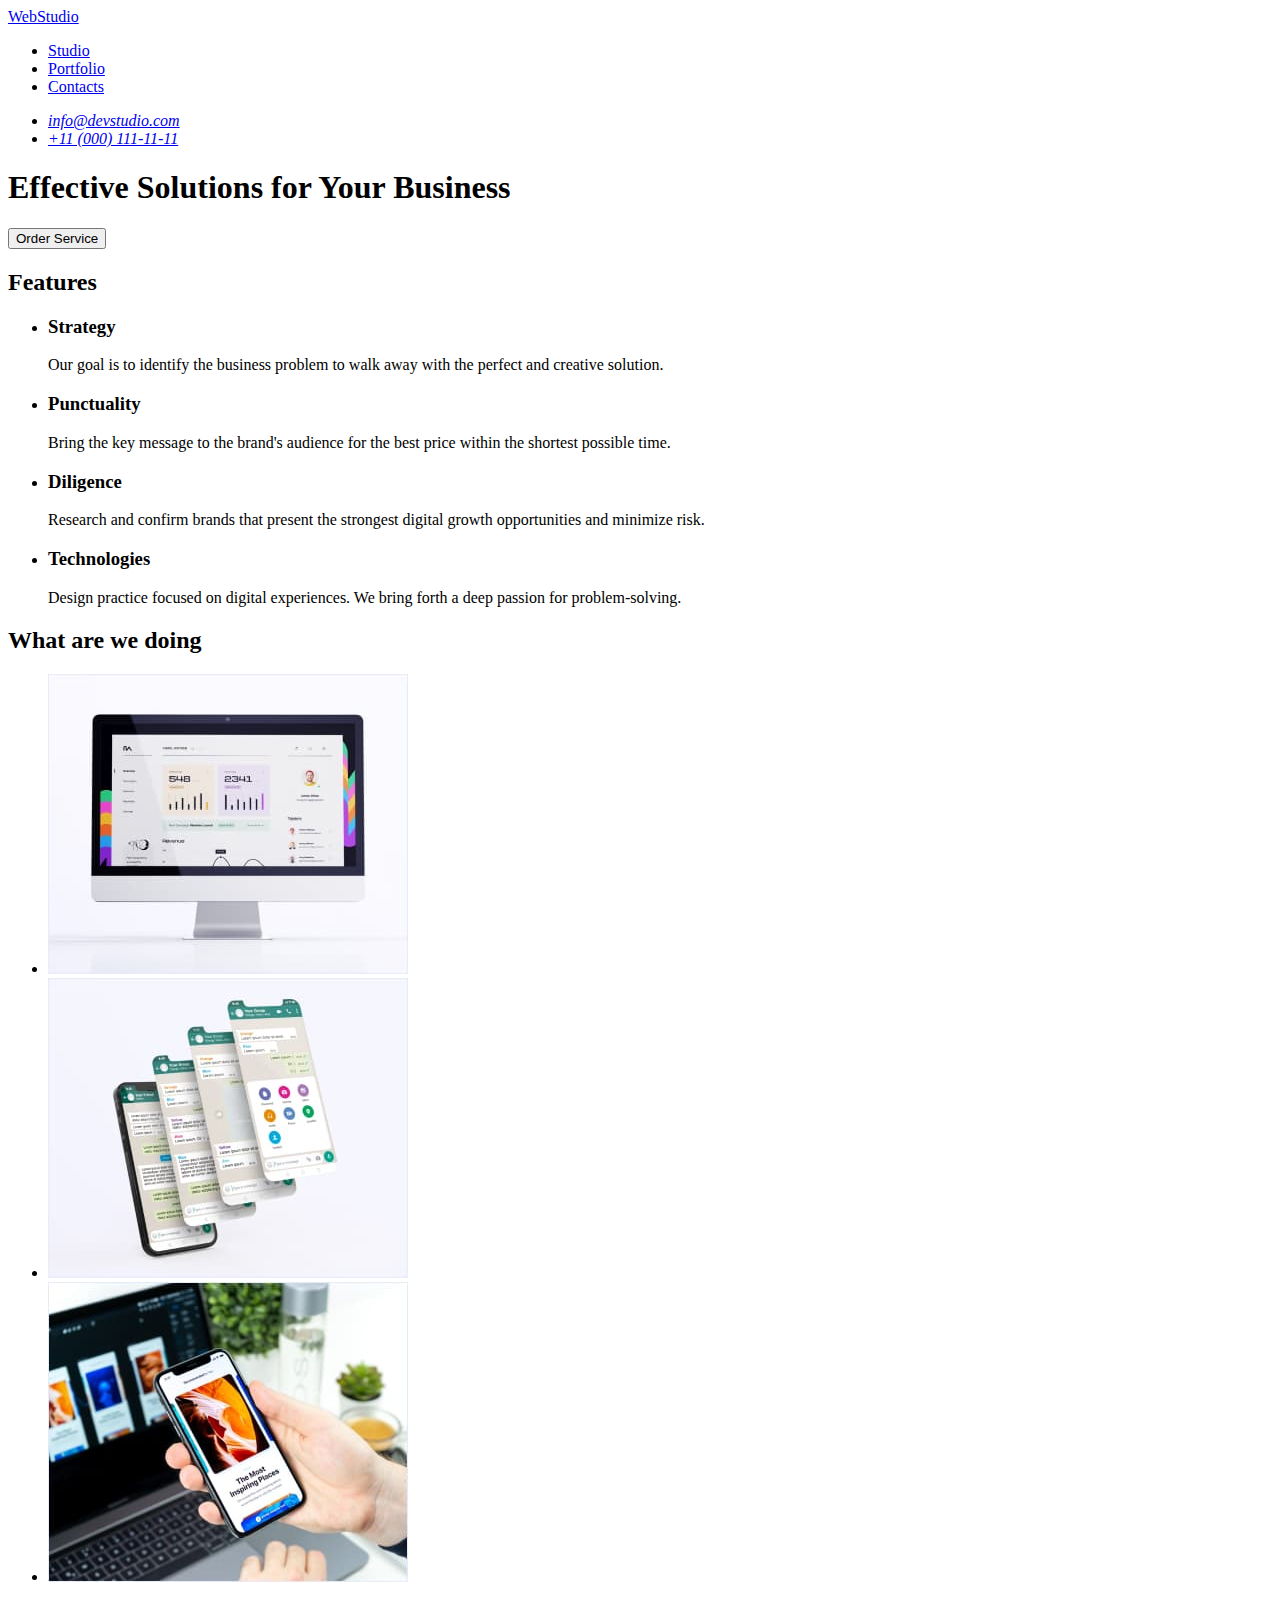
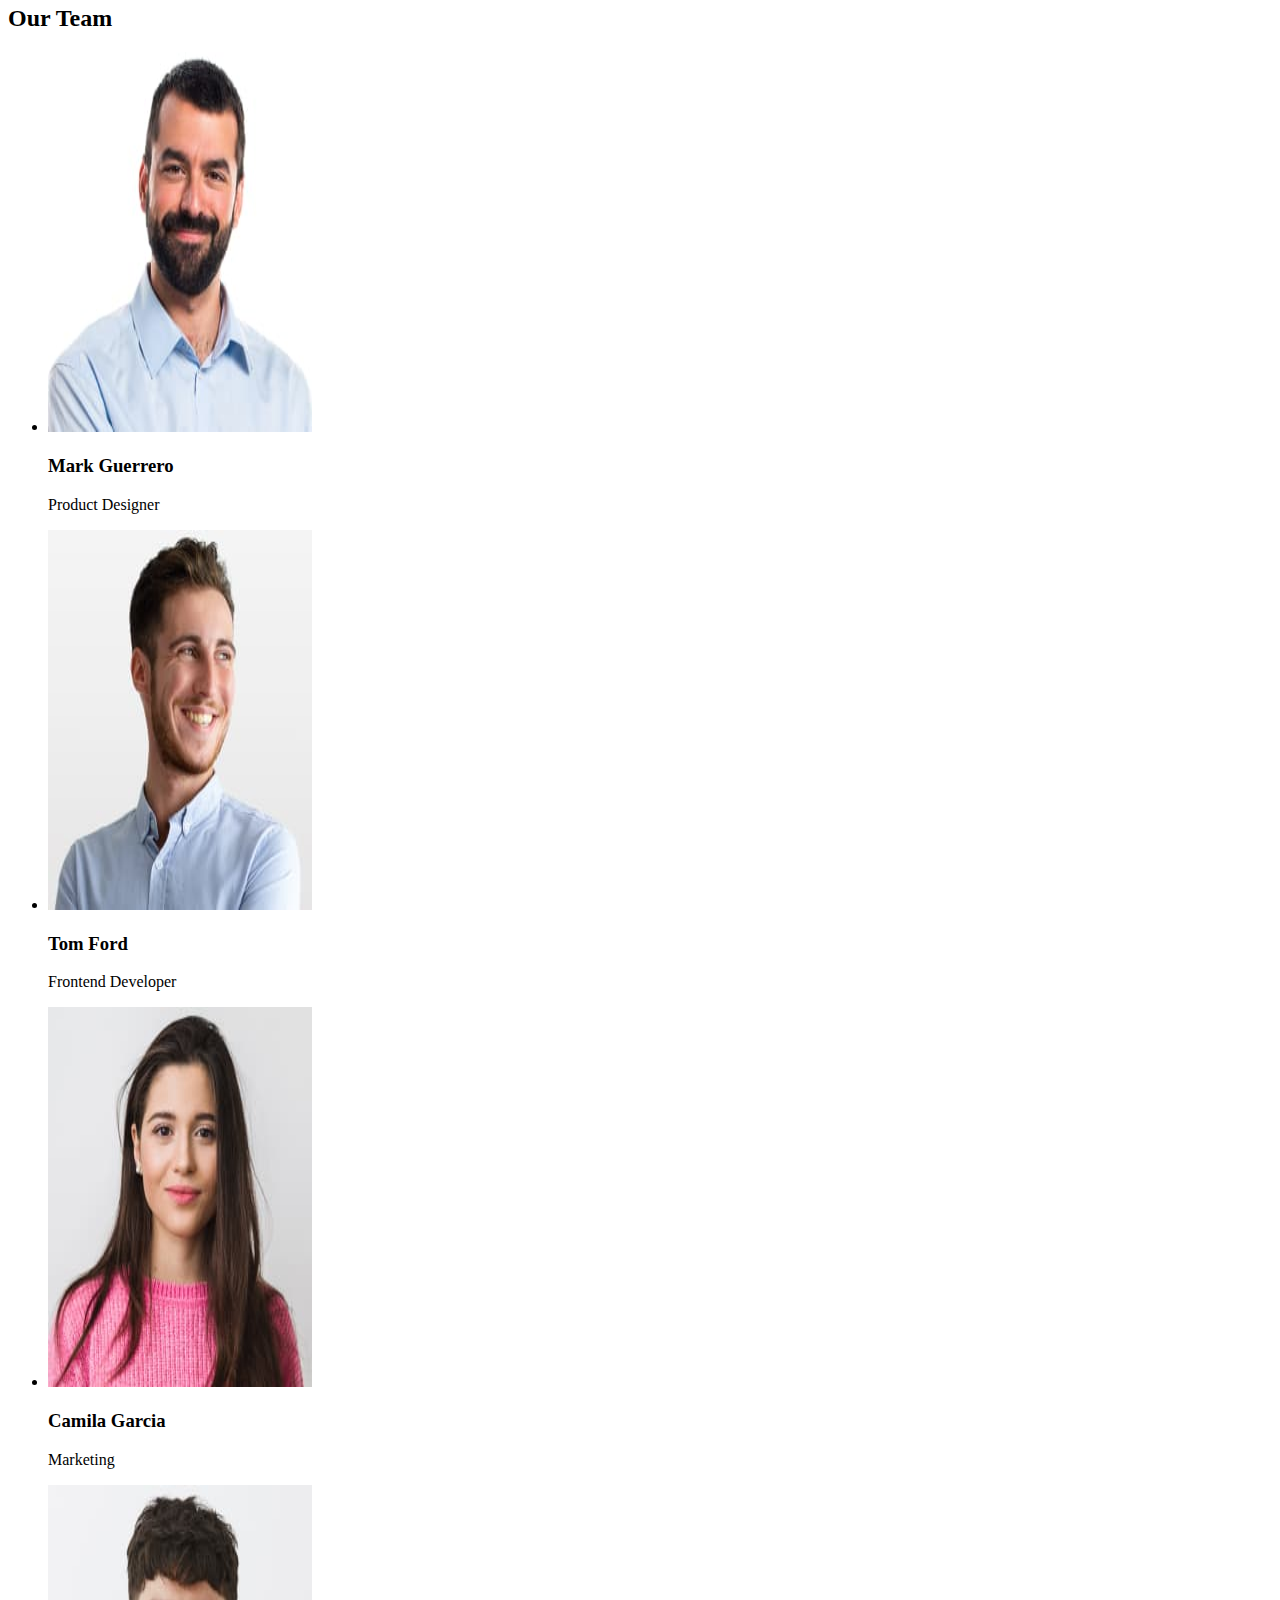
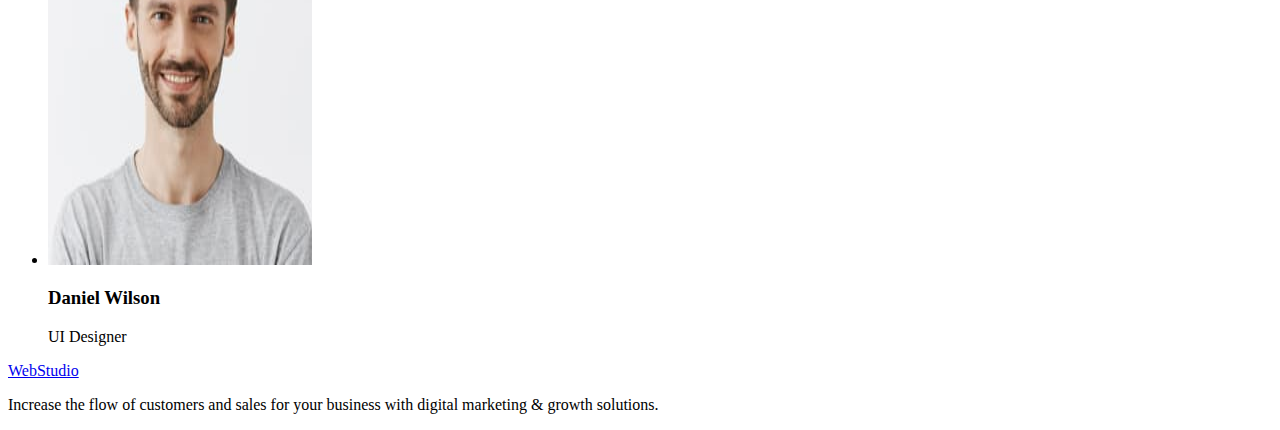
==== index.html @ ab535a7f "Initial commit" ====
<!DOCTYPE html>
<html lang="en">
  <head>
    <meta charset="UTF-8" />
    <meta http-equiv="X-UA-Compatible" content="IE=edge" />
    <meta name="viewport" content="width=, initial-scale=1.0" />
    <title>WebStudio</title>
    <link rel="stylesheet" href="./css/styles.css" />
  </head>
  <body>
    
    <header>
      <nav>
<a href="./index.html">WebStudio</a>
        <ul>
          <li>
            <a href="studio">Studio</a>
          </li>
          <li>
            <a href="portfolio">Portfolio</a>
          </li>
          <li>
            <a href="contacts">Contacts</a>
          </li>
        </ul>
      </nav>
   <address>
    <ul>
      <li><a href="mailto:info@devstudio.com">info@devstudio.com</a></li>
      <li><a href="tel:+110001111111">+11 (000) 111-11-11</a></li>
    </ul>
   </address>
    </header>

    <main>
      <section>
        <h1>Effective Solutions
          for Your Business
        </h1>
  
        <button type="button">Order Service</button>
      </section>
   

      <section>
        <h2>Features</h2>
        <ul>
          <li>
            <h3>Strategy</h3>
           <p>
            Our goal is to identify the business 
            problem to walk away with the 
           perfect and creative solution.
           </p>
          </li>
          <li>
            <h3>Punctuality</h3>
            <p>Bring the key message to the 
              brand's audience for the best price 
             within the shortest possible time.</p>
            
          </li>
          <li> 
            <h3>Diligence</h3>
            <p>Research and confirm brands that
              present the strongest digital growth 
             opportunities and minimize risk.</p>
          
          </li>

         <li>
          <h3>Technologies</h3>
          <p>Design practice focused on digital  experiences. We bring forth a deep 
            passion for problem-solving.</p>
        </li>
        </ul>
      </section>

      <section>
        <h2>What are we doing</h2>
        <ul>
         <li> <img src="./images/about-us/img1.jpg" alt="computer" 
          width="360" 
          height="300" 
          /> 
        </li>
          <li><img src="./images/about-us/img2.jpg" alt="phones" width="360"  
            height="300"
             /> 
          </li>
          <li><img src="./images/about-us/img3.jpg" alt="computer phones" 
            width="360"
            height="300"  />
          </li>
        </ul>
      </section>

      <section>
        <h2>Our Team</h2>
        <ul>
          <li>
            <img src="./images/img-team/team-card1.jpg" alt="Mark Guerrero" 
           width="264"
           height="380" />
           <h3>Mark Guerrero</h3>
           <p>Product Designer</p>
          </li>
          <li>
            <img src="./images/img-team/team-card2.jpg" alt="Tom Ford"
            width="264"
            height="380" />
            <h3>Tom Ford</h3>
            <p>Frontend Developer</p>
          </li>
          <li>
            <img src="./images/img-team/team-card3.jpg" alt="Camila Garcia"
            width="264"
            height="380" />
            <h3>Camila Garcia</h3>
            <p>Marketing</p>
          </li>
          <li>
            <img src="./images/img-team/team-card4.jpg" alt="Daniel Wilson"
            width="264"
            height="380" />
            <h3>Daniel Wilson</h3>
            <p>UI Designer</p>
          </li>
        </ul>
      </section>
    </main>

    <footer>
      <a href="./index.html">WebStudio</a>
      <p>
        Increase the flow of customers and sales for your business with digital
        marketing & growth solutions.
      </p>
    </footer>
  </body>
</html>
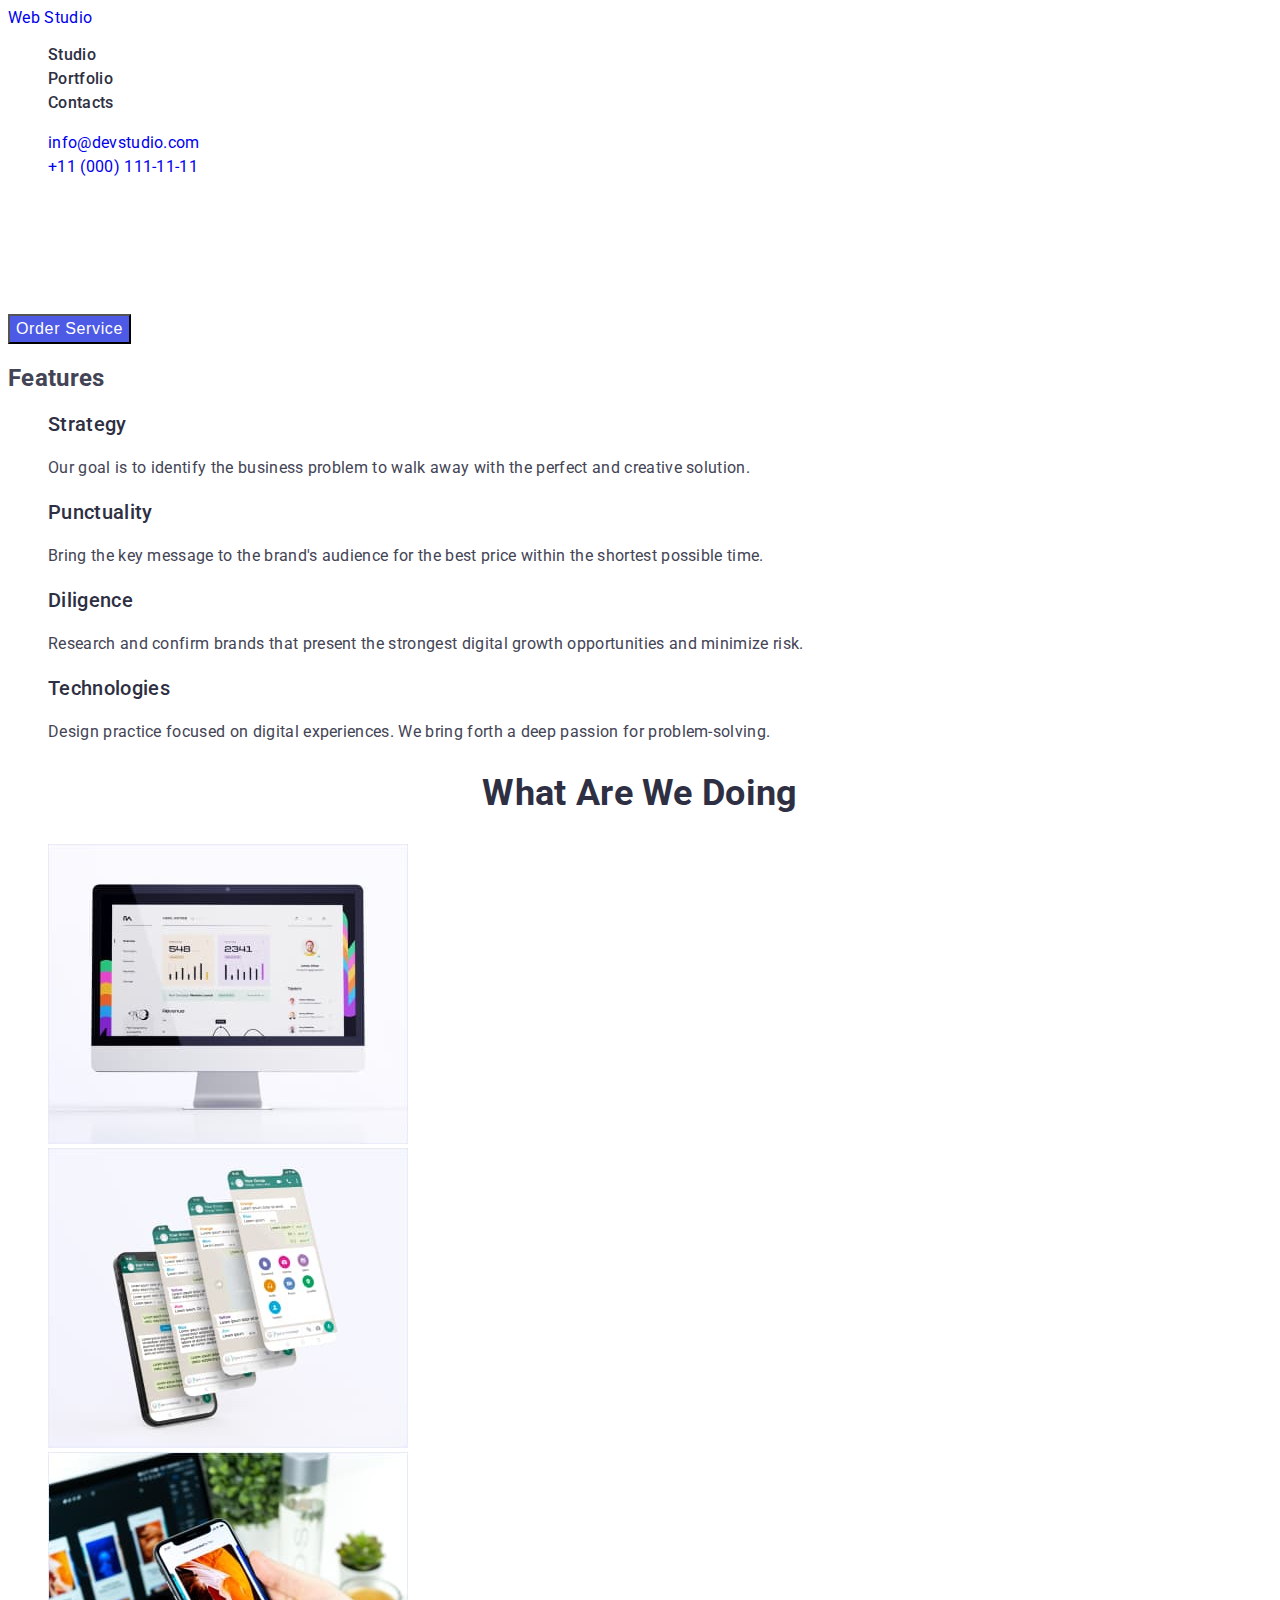
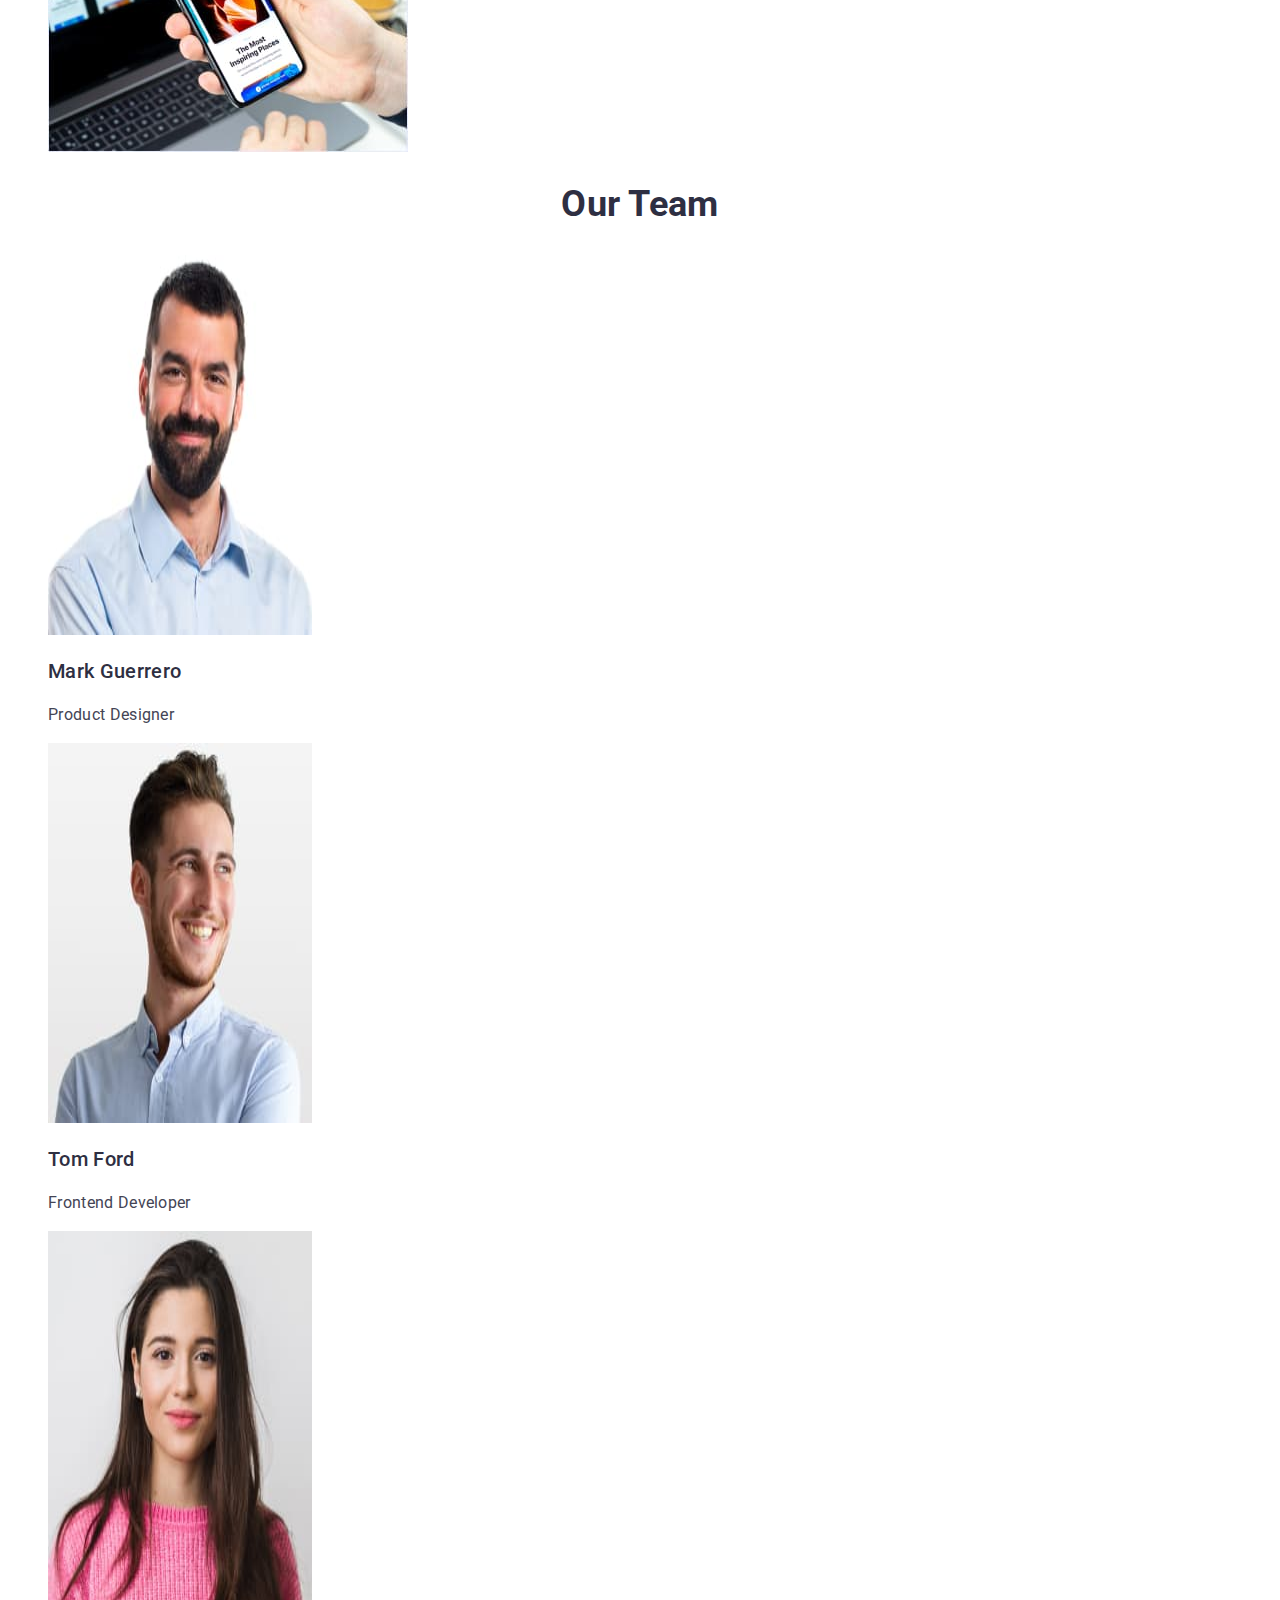
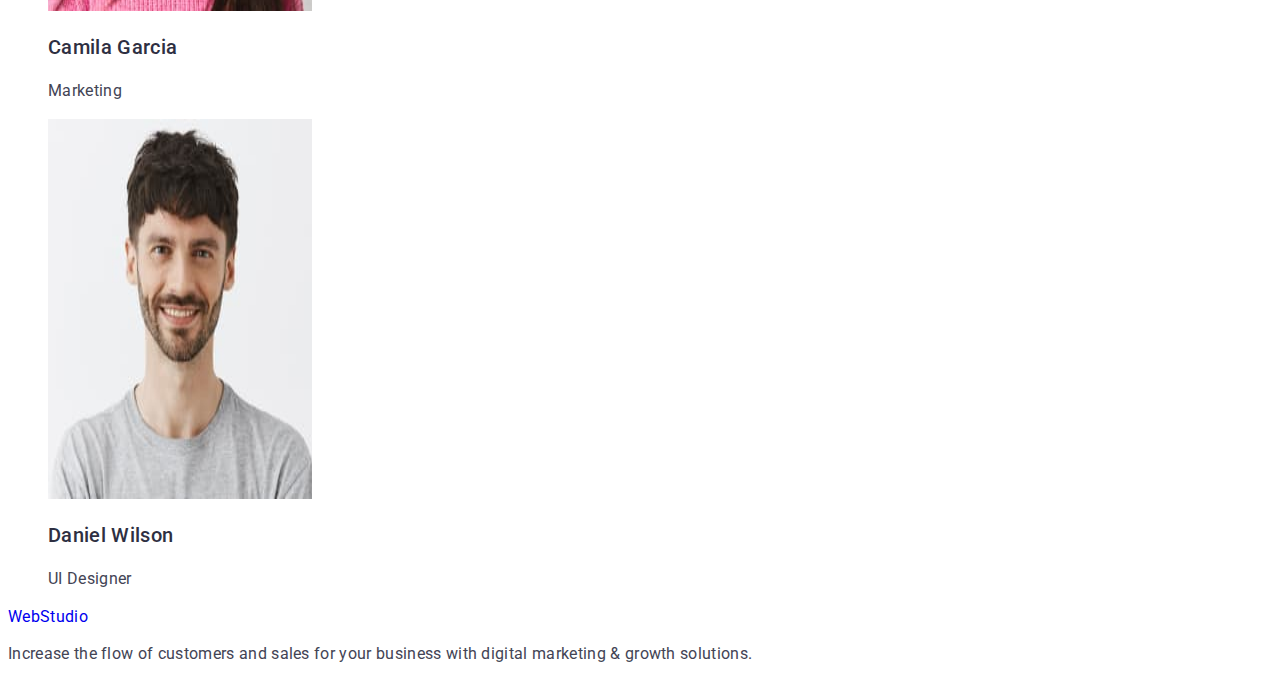
==== commit b13a97a6: "add styles in  page website" ====
--- a/index.html
+++ b/index.html
@@ -5,138 +5,174 @@
     <meta http-equiv="X-UA-Compatible" content="IE=edge" />
     <meta name="viewport" content="width=, initial-scale=1.0" />
     <title>WebStudio</title>
+    <link rel="preconnect" href="https://fonts.googleapis.com" />
+    <link rel="preconnect" href="https://fonts.gstatic.com" crossorigin />
+    <link
+      href="https://fonts.googleapis.com/css2?family=Raleway:wght@800&family=Roboto:wght@400;500;700;900&display=swap"
+      rel="stylesheet"
+    />
+
     <link rel="stylesheet" href="./css/styles.css" />
   </head>
   <body>
-    
-    <header>
-      <nav>
-<a href="./index.html">WebStudio</a>
-        <ul>
-          <li>
-            <a href="studio">Studio</a>
+    <!-- HEADER -->
+    <header class="header">
+      <nav class="navigation">
+        <a class="logo link" href="./index.html">Web <span>Studio</span></a>
+        <ul class="menu list">
+          <li class="menu-item">
+            <a class="menu-link link" href="./studio.html">Studio</a>
           </li>
-          <li>
-            <a href="portfolio">Portfolio</a>
+          <li class="menu-item">
+            <a class="menu-link link" href="./portfolio.html">Portfolio</a>
           </li>
-          <li>
-            <a href="contacts">Contacts</a>
+          <li class="menu-item">
+            <a class="menu-link link" href="contacts">Contacts</a>
           </li>
         </ul>
       </nav>
-   <address>
-    <ul>
-      <li><a href="mailto:info@devstudio.com">info@devstudio.com</a></li>
-      <li><a href="tel:+110001111111">+11 (000) 111-11-11</a></li>
-    </ul>
-   </address>
+      <address>
+        <ul class="address list">
+          <li class="address-item">
+            <a class="mail link" href="mailto:info@devstudio.com"
+              >info@devstudio.com</a
+            >
+          </li>
+          <li class="address-item">
+            <a class="phone-number link" href="tel:+110001111111"
+              >+11 (000) 111-11-11</a
+            >
+          </li>
+        </ul>
+      </address>
     </header>
 
     <main>
-      <section>
-        <h1>Effective Solutions
-          for Your Business
-        </h1>
-  
-        <button type="button">Order Service</button>
+      <!-- HERO -->
+      <section class="hero">
+        <h1 class="main-title">Effective Solutions for Your Business</h1>
+
+        <button class="modal-btn" type="button">Order Service</button>
       </section>
-   
-
+      <!-- FEATURES -->
       <section>
         <h2>Features</h2>
-        <ul>
+        <ul class="list">
           <li>
-            <h3>Strategy</h3>
-           <p>
-            Our goal is to identify the business 
-            problem to walk away with the 
-           perfect and creative solution.
-           </p>
+            <h3 class="title-section">Strategy</h3>
+            <p class="text-section">
+              Our goal is to identify the business problem to walk away with the
+              perfect and creative solution.
+            </p>
           </li>
           <li>
-            <h3>Punctuality</h3>
-            <p>Bring the key message to the 
-              brand's audience for the best price 
-             within the shortest possible time.</p>
-            
+            <h3 class="title-section">Punctuality</h3>
+            <p class="text-section">
+              Bring the key message to the brand's audience for the best price
+              within the shortest possible time.
+            </p>
           </li>
-          <li> 
-            <h3>Diligence</h3>
-            <p>Research and confirm brands that
-              present the strongest digital growth 
-             opportunities and minimize risk.</p>
-          
+          <li>
+            <h3 class="title-section">Diligence</h3>
+            <p class="text-section">
+              Research and confirm brands that present the strongest digital
+              growth opportunities and minimize risk.
+            </p>
           </li>
 
-         <li>
-          <h3>Technologies</h3>
-          <p>Design practice focused on digital  experiences. We bring forth a deep 
-            passion for problem-solving.</p>
-        </li>
-        </ul>
-      </section>
-
-      <section>
-        <h2>What are we doing</h2>
-        <ul>
-         <li> <img src="./images/about-us/img1.jpg" alt="computer" 
-          width="360" 
-          height="300" 
-          /> 
-        </li>
-          <li><img src="./images/about-us/img2.jpg" alt="phones" width="360"  
-            height="300"
-             /> 
-          </li>
-          <li><img src="./images/about-us/img3.jpg" alt="computer phones" 
-            width="360"
-            height="300"  />
+          <li>
+            <h3 class="title-section">Technologies</h3>
+            <p class="text-section">
+              Design practice focused on digital experiences. We bring forth a
+              deep passion for problem-solving.
+            </p>
           </li>
         </ul>
       </section>
-
+      <!-- WHAT ARE WE DOING -->
       <section>
-        <h2>Our Team</h2>
-        <ul>
+        <h2 class="secondary-title">What are we doing</h2>
+        <ul class="list">
           <li>
-            <img src="./images/img-team/team-card1.jpg" alt="Mark Guerrero" 
-           width="264"
-           height="380" />
-           <h3>Mark Guerrero</h3>
-           <p>Product Designer</p>
+            <img
+              src="./images/about-us/img1.jpg"
+              alt="computer"
+              width="360"
+              height="300"
+            />
           </li>
           <li>
-            <img src="./images/img-team/team-card2.jpg" alt="Tom Ford"
-            width="264"
-            height="380" />
-            <h3>Tom Ford</h3>
-            <p>Frontend Developer</p>
+            <img
+              src="./images/about-us/img2.jpg"
+              alt="phones"
+              width="360"
+              height="300"
+            />
           </li>
           <li>
-            <img src="./images/img-team/team-card3.jpg" alt="Camila Garcia"
-            width="264"
-            height="380" />
-            <h3>Camila Garcia</h3>
-            <p>Marketing</p>
+            <img
+              src="./images/about-us/img3.jpg"
+              alt="computer phones"
+              width="360"
+              height="300"
+            />
+          </li>
+        </ul>
+      </section>
+      <!-- OUR TEAM -->
+      <section>
+        <h2 class="secondary-title">Our Team</h2>
+        <ul class="list">
+          <li>
+            <img
+              src="./images/img-team/team-card1.jpg"
+              alt="Mark Guerrero"
+              width="264"
+              height="380"
+            />
+            <h3 class="foto-title">Mark Guerrero</h3>
+            <p class="foto-text">Product Designer</p>
           </li>
           <li>
-            <img src="./images/img-team/team-card4.jpg" alt="Daniel Wilson"
-            width="264"
-            height="380" />
-            <h3>Daniel Wilson</h3>
-            <p>UI Designer</p>
+            <img
+              src="./images/img-team/team-card2.jpg"
+              alt="Tom Ford"
+              width="264"
+              height="380"
+            />
+            <h3 class="foto-title">Tom Ford</h3>
+            <p class="foto-text">Frontend Developer</p>
+          </li>
+          <li>
+            <img
+              src="./images/img-team/team-card3.jpg"
+              alt="Camila Garcia"
+              width="264"
+              height="380"
+            />
+            <h3 class="foto-title">Camila Garcia</h3>
+            <p class="foto-text">Marketing</p>
+          </li>
+          <li>
+            <img
+              src="./images/img-team/team-card4.jpg"
+              alt="Daniel Wilson"
+              width="264"
+              height="380"
+            />
+            <h3 class="foto-title">Daniel Wilson</h3>
+            <p class="foto-text">UI Designer</p>
           </li>
         </ul>
       </section>
     </main>
-
+    <!-- FOOTER -->
     <footer>
-      <a href="./index.html">WebStudio</a>
-      <p>
+      <a class="logo link" href="./index.html">WebStudio</a>
+      <p class="tagline">
         Increase the flow of customers and sales for your business with digital
         marketing & growth solutions.
       </p>
     </footer>
   </body>
 </html>
- --- a/css/styles.css
+++ b/css/styles.css
@@ -0,0 +1,117 @@
+:root {
+  --background-color: #ffffff;
+  --accent-color: #404bbf;
+  --primary-font: "Roboto", sans-serif;
+  --secondary-font: "Raleway", sans-serif;
+  --primary-color-text: #434455;
+  --secondary-color-text: #2e2f42;
+}
+.list {
+  list-style: none;
+}
+.link {
+  text-decoration: none;
+}
+/* COMPONENTS */
+body {
+  font-family: var(--primary-font);
+  letter-spacing: 0.02em;
+  color: var(--primary-color-text);
+}
+
+/* HEADER */
+.logo {
+}
+.menu-link {
+  font-weight: 500;
+  font-size: 16px;
+  line-height: 1.5;
+
+  color: var(--secondary-color-text);
+}
+.menu-link:hover,
+.menu-link:focus {
+  color: var(--accent-color);
+}
+.address {
+  font-weight: 400;
+  font-style: normal;
+  font-size: 16px;
+  line-height: 1.5;
+  color: var(--primary-color-text);
+}
+.address :hover,
+.address :focus {
+  color: var(--accent-color);
+}
+/* HERO */
+.main-title {
+  font-weight: 700;
+  font-size: 56px;
+  line-height: 1.07;
+  text-align: center;
+
+  color: #ffffff;
+}
+.modal-btn {
+  font-weight: 500;
+  font-size: 16px;
+  line-height: 1.5;
+  display: flex;
+  align-items: center;
+  letter-spacing: 0.04em;
+  color: #ffffff;
+  background-color: #4d5ae5;
+  cursor: pointer;
+}
+.modal-btn :hover,
+.modal-btn :focus {
+  background-color: #404bbf;
+}
+/* FEATUERS */
+
+.title-section {
+  font-weight: 500;
+  font-size: 20px;
+  line-height: 1.2;
+
+  color: var(--secondary-color-text);
+}
+.text-section {
+  font-weight: 400;
+  font-size: 16px;
+  line-height: 1.5;
+  color: var(--primary-color-text);
+}
+.secondary-title {
+  font-weight: 700;
+  font-size: 36px;
+  line-height: 1.11;
+  text-align: center;
+  text-transform: capitalize;
+  color: var(--secondary-color-text);
+}
+.text-section {
+  font-weight: 400;
+  font-size: 16px;
+  line-height: 1.5;
+  color: var(--primary-color-text);
+}
+.foto-title {
+  font-weight: 500;
+  font-size: 20px;
+  line-height: 1.2;
+  color: var(--secondary-color-text);
+}
+.foto-text {
+  font-weight: 400;
+  font-size: 16px;
+  line-height: 1.5;
+  color: var(--primary-color-text);
+}
+.tagline {
+  font-weight: 400;
+  font-size: 16px;
+  line-height: 1.5;
+  /* color: #f4f4fd; */
+}
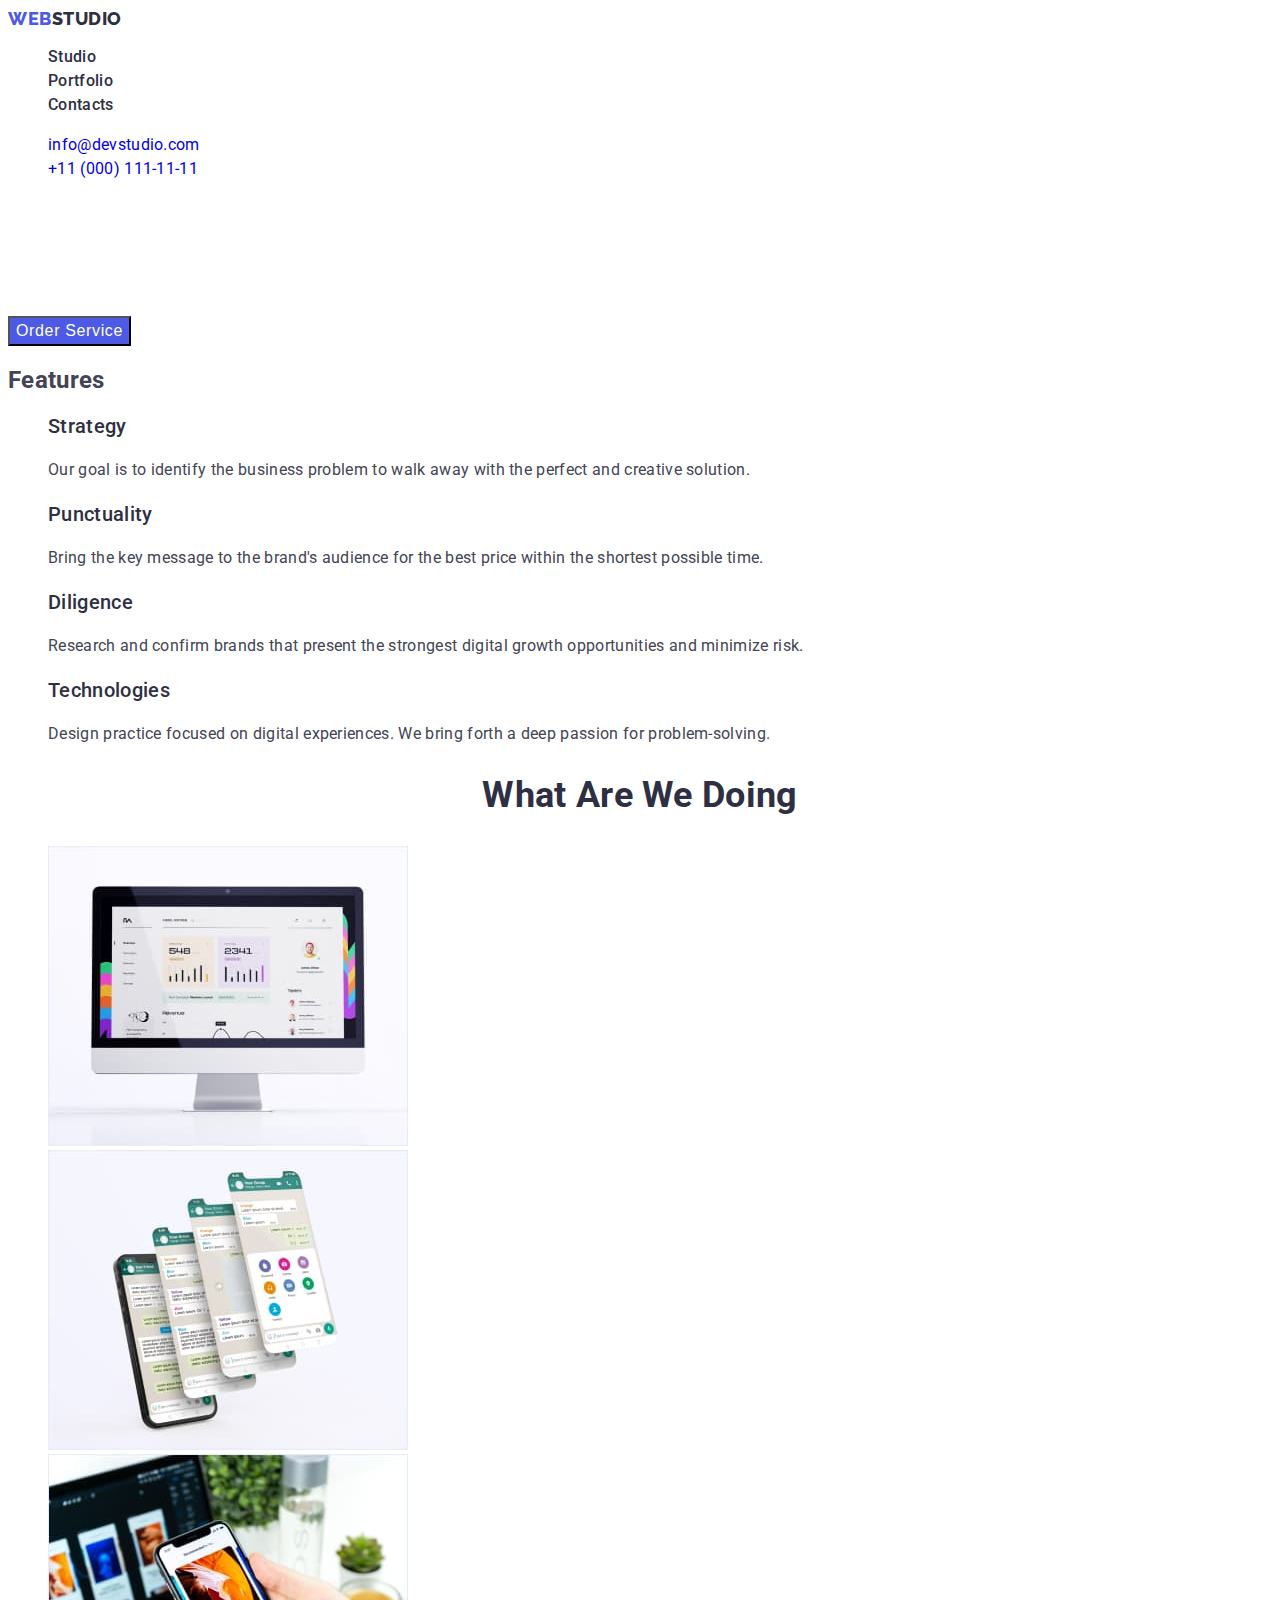
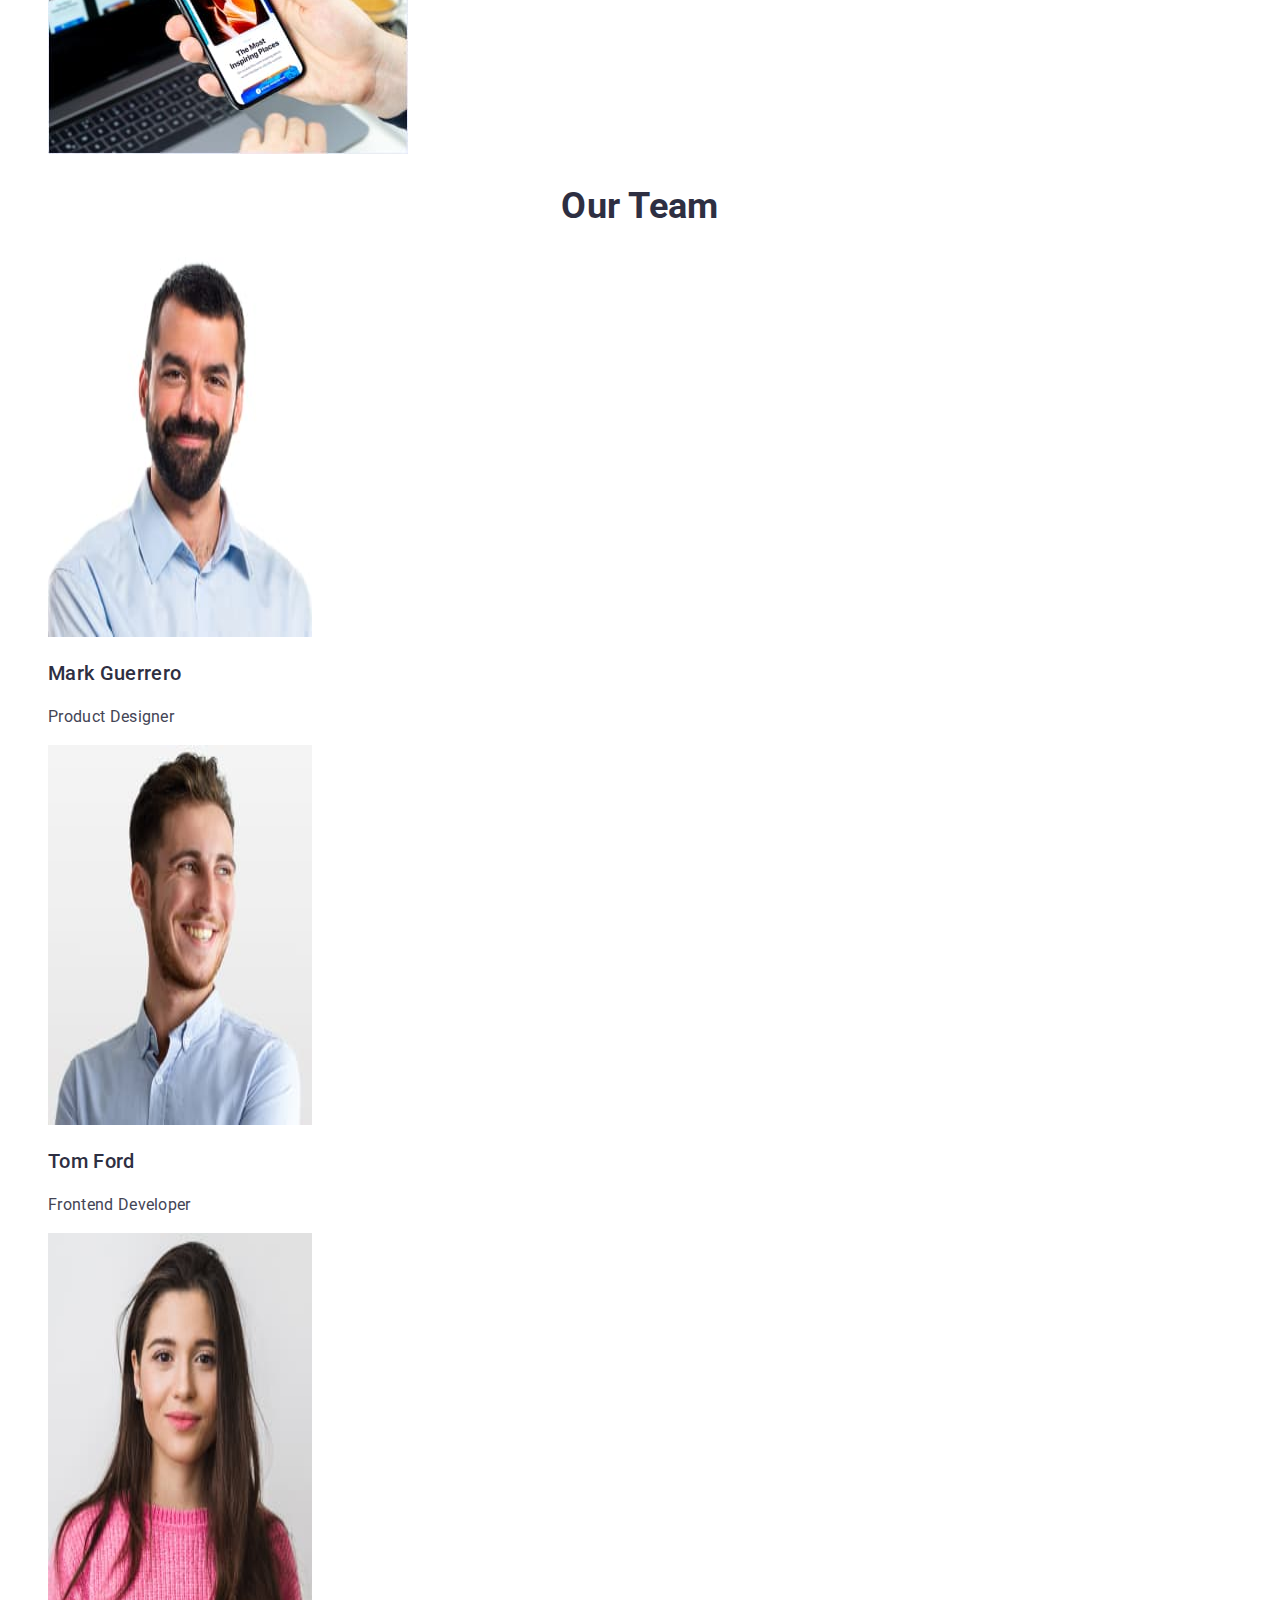
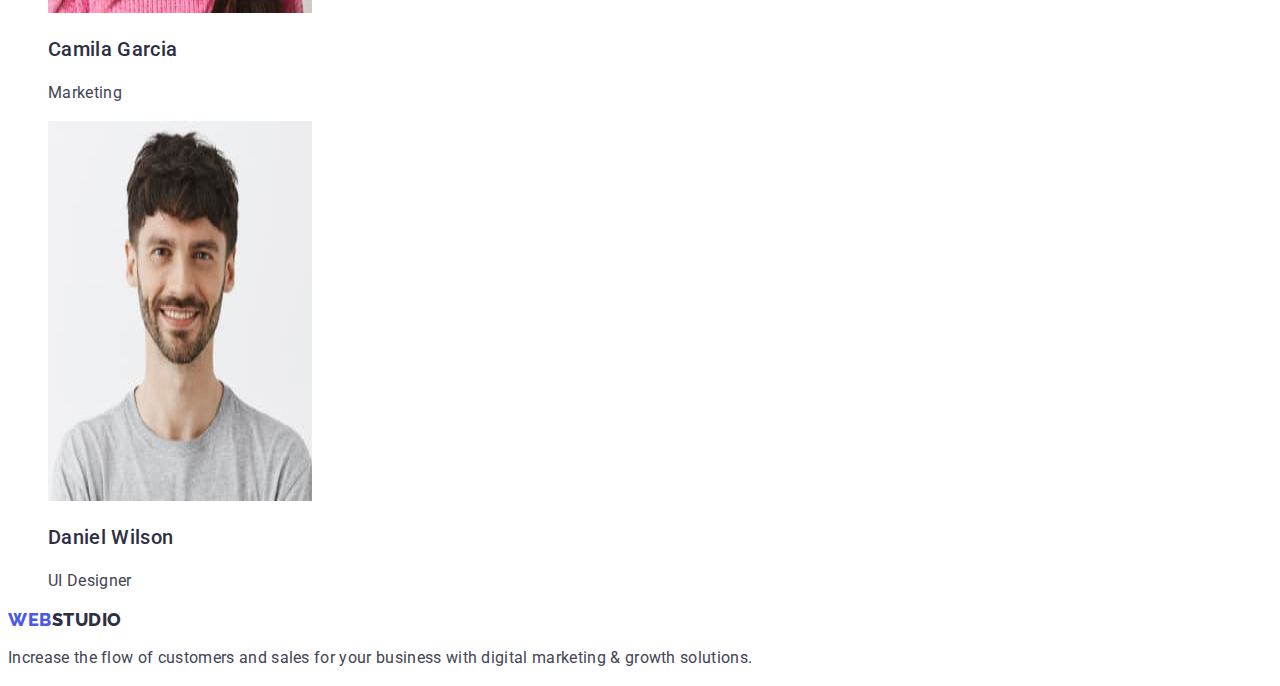
==== commit c727d9f7: "add styles" ====
--- a/index.html
+++ b/index.html
@@ -18,7 +18,9 @@
     <!-- HEADER -->
     <header class="header">
       <nav class="navigation">
-        <a class="logo link" href="./index.html">Web <span>Studio</span></a>
+        <a class="logo link" href="./index.html"
+          >Web <span class="logo-studio">Studio</span></a
+        >
         <ul class="menu list">
           <li class="menu-item">
             <a class="menu-link link" href="./studio.html">Studio</a>
@@ -168,8 +170,10 @@
     </main>
     <!-- FOOTER -->
     <footer>
-      <a class="logo link" href="./index.html">WebStudio</a>
-      <p class="tagline">
+      <a class="logo link" href="./index.html"
+        >Web <span class="logo-studio">Studio</span></a
+      >
+      <p class="slogan">
         Increase the flow of customers and sales for your business with digital
         marketing & growth solutions.
       </p>
--- a/css/styles.css
+++ b/css/styles.css
@@ -17,10 +17,26 @@
   font-family: var(--primary-font);
   letter-spacing: 0.02em;
   color: var(--primary-color-text);
+  background-color: var(--background-color);
 }
 
 /* HEADER */
 .logo {
+  font-family: var(--secondary-font);
+
+  font-weight: 800;
+  font-size: 18px;
+  line-height: 1.17;
+
+  display: flex;
+  align-items: center;
+  letter-spacing: 0.03em;
+  text-transform: uppercase;
+
+  color: #4d5ae5;
+}
+.logo-studio {
+  color: var(--secondary-color-text);
 }
 .menu-link {
   font-weight: 500;
@@ -64,9 +80,9 @@
   background-color: #4d5ae5;
   cursor: pointer;
 }
-.modal-btn :hover,
-.modal-btn :focus {
-  background-color: #404bbf;
+.modal-btn:hover,
+.modal-btn:focus {
+  background-color: var(--accent-color);
 }
 /* FEATUERS */
 
@@ -109,9 +125,45 @@
   line-height: 1.5;
   color: var(--primary-color-text);
 }
-.tagline {
+.slogan {
   font-weight: 400;
   font-size: 16px;
   line-height: 1.5;
   /* color: #f4f4fd; */
 }
+
+/* FILTERS */
+
+.menu-btn {
+  font-family: var(--primary-font);
+  font-weight: 500;
+  font-size: 16px;
+  line-height: 1.5;
+  display: flex;
+  align-items: center;
+  text-align: center;
+  letter-spacing: 0.04em;
+  color: #4d5ae5;
+  background-color: #f4f4fd;
+  cursor: pointer;
+}
+
+.menu-btn:hover,
+.menu-btn:focus {
+  background-color: var(--accent-color);
+  color: #ffffff;
+}
+.subtitle {
+  font-weight: 500;
+  font-size: 20px;
+  line-height: 1.2;
+  color: var(--secondary-color-text);
+}
+.descr {
+  font-weight: 400;
+  font-size: 16px;
+  line-height: 1.5;
+
+  color: var(--primary-color-text);
+}
+/* ITEMS */
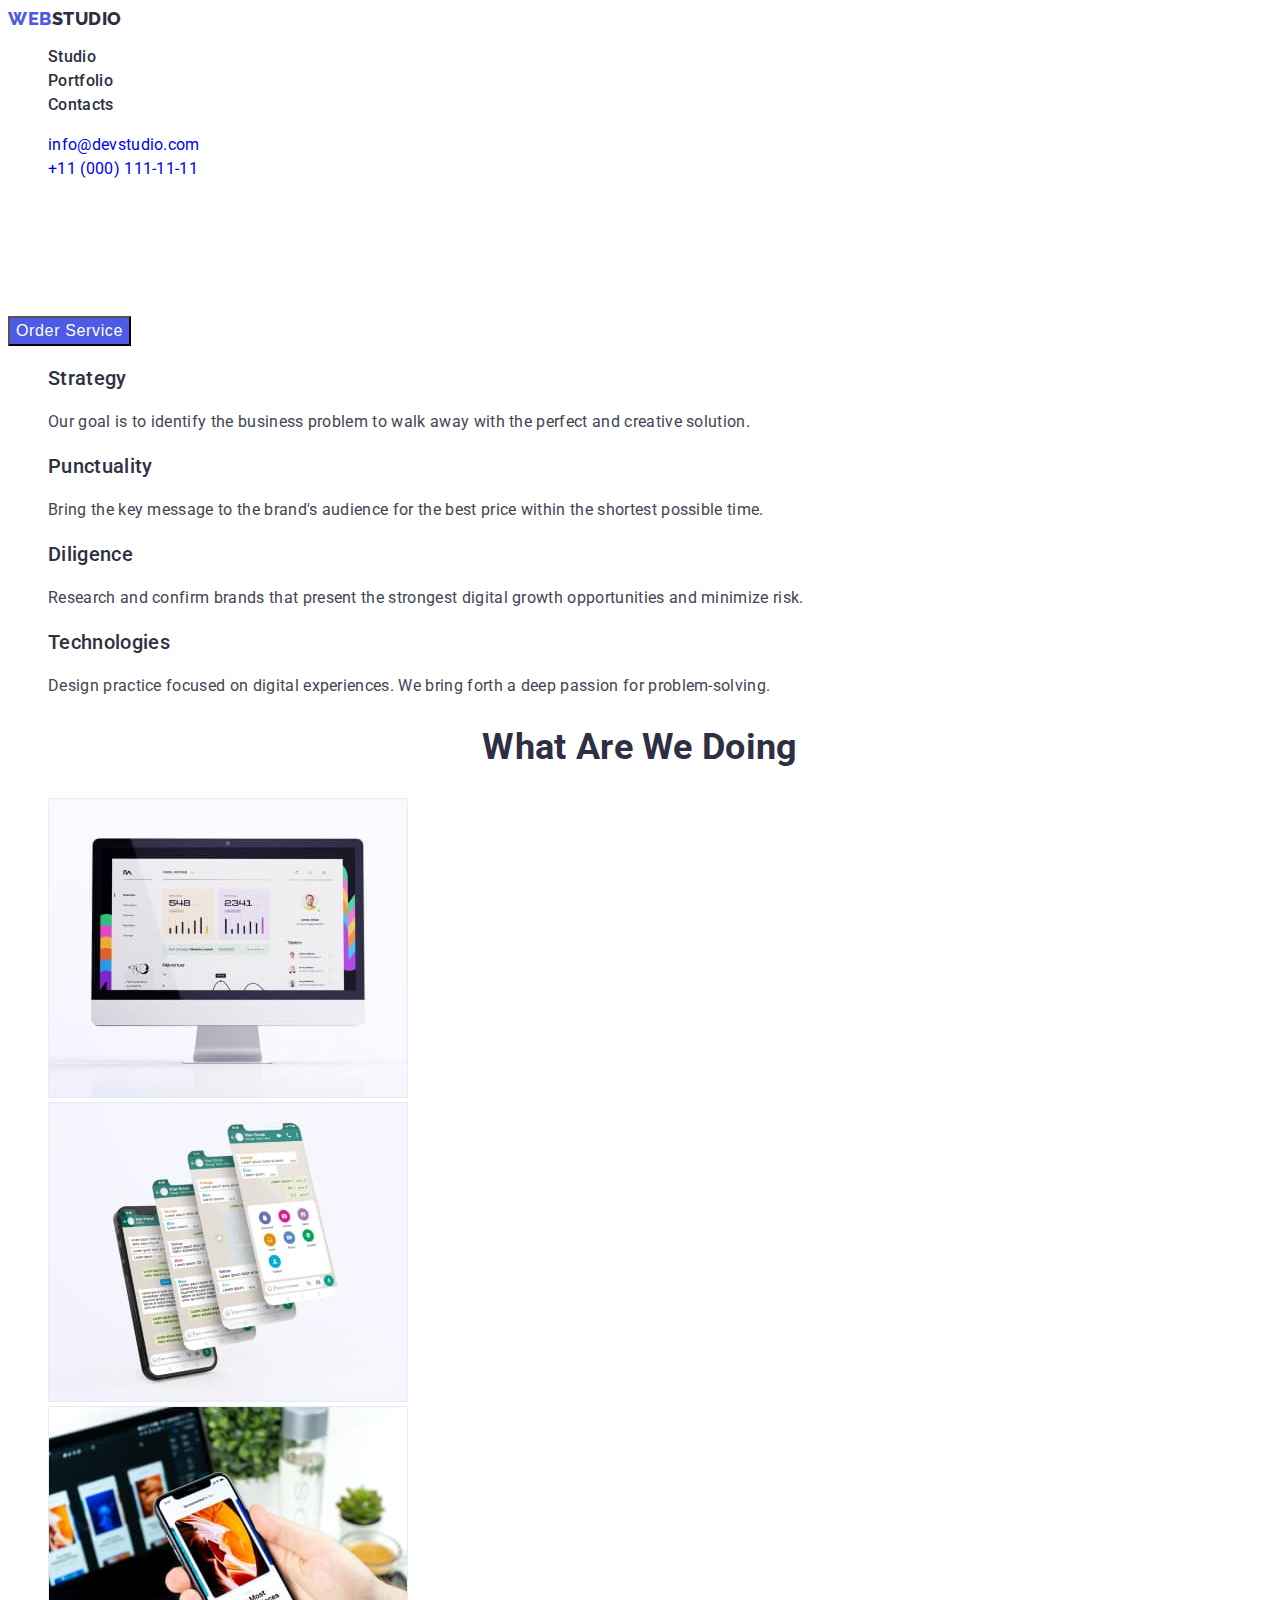
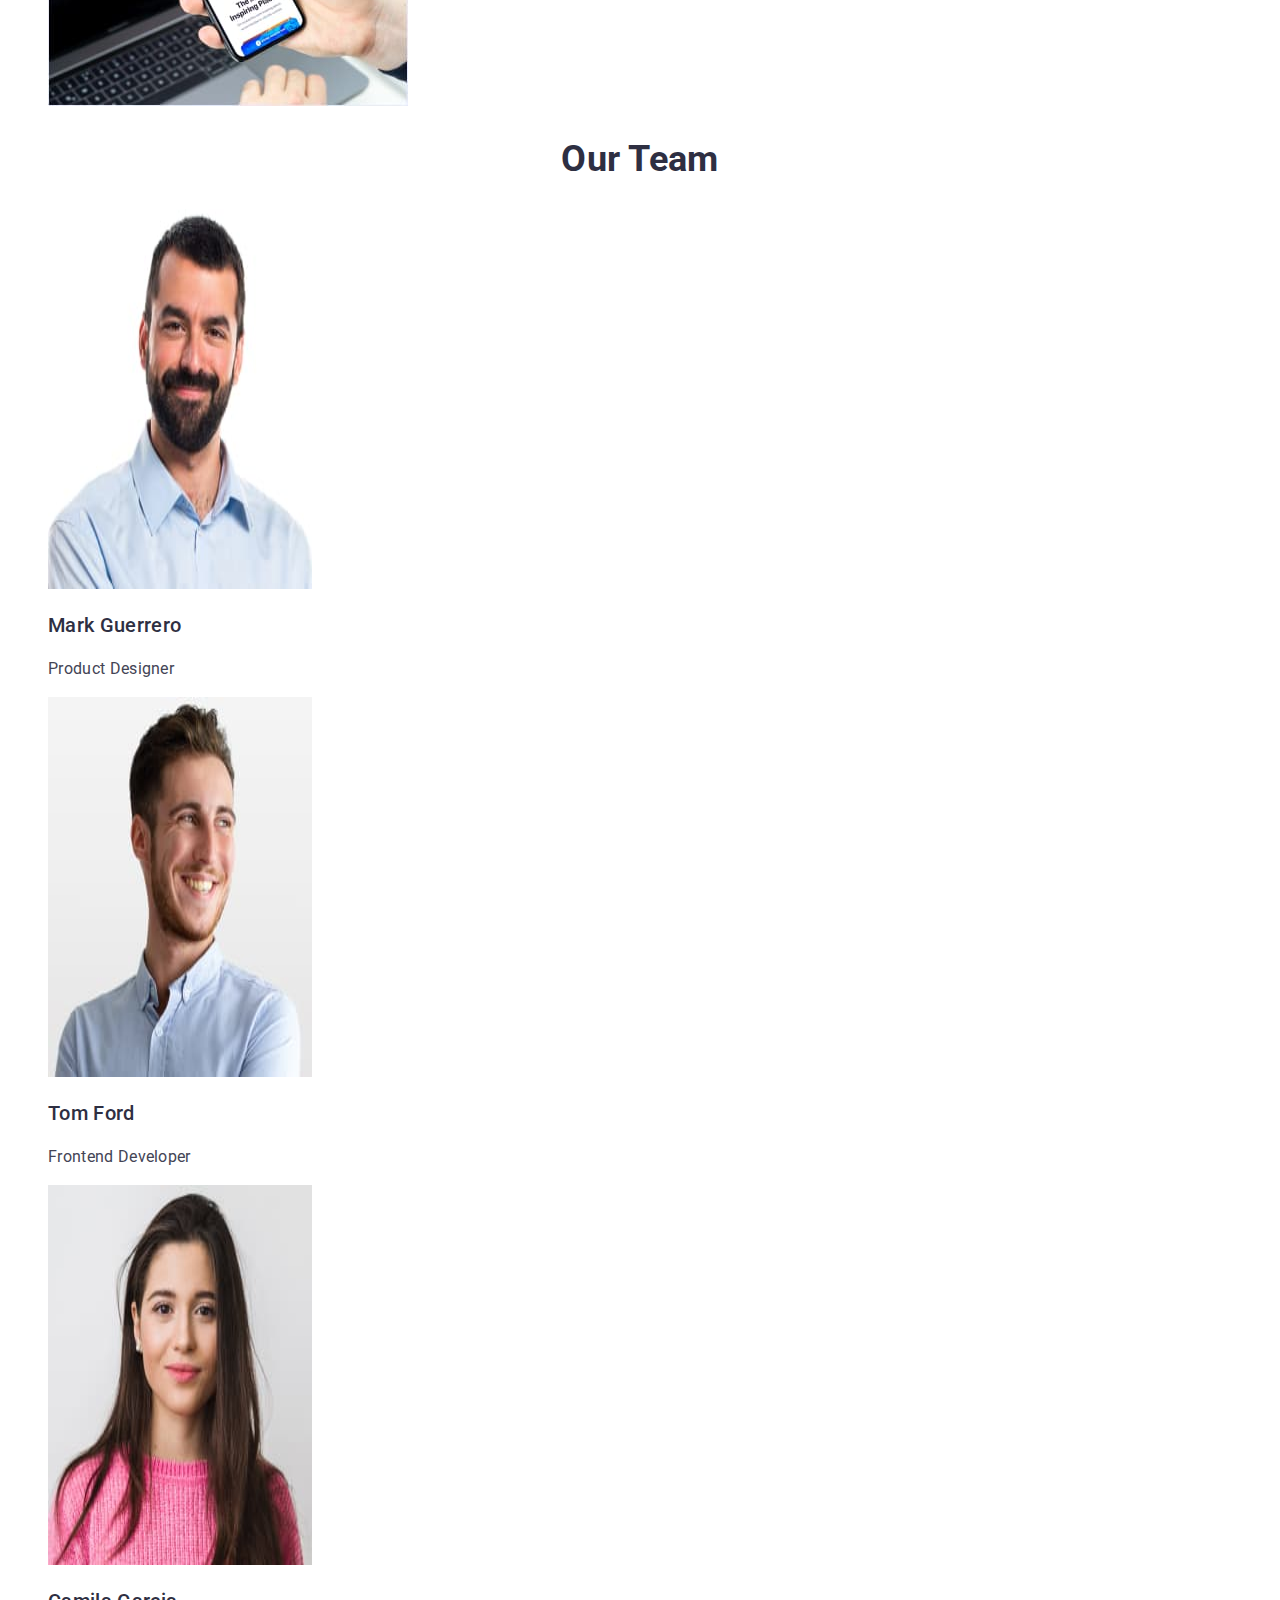
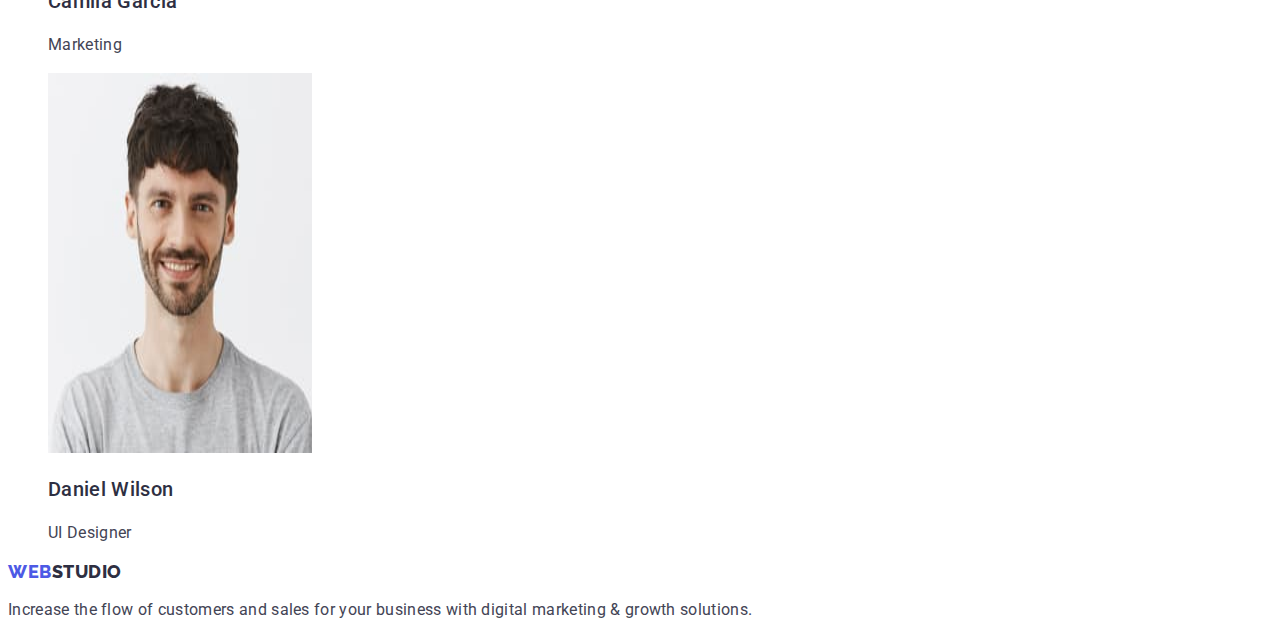
==== commit 71bd68ba: "fix error" ====
--- a/index.html
+++ b/index.html
@@ -58,7 +58,7 @@
       </section>
       <!-- FEATURES -->
       <section>
-        <h2>Features</h2>
+        <h2 hidden>Features</h2>
         <ul class="list">
           <li>
             <h3 class="title-section">Strategy</h3>
--- a/css/styles.css
+++ b/css/styles.css
@@ -49,15 +49,15 @@
 .menu-link:focus {
   color: var(--accent-color);
 }
-.address {
+.address-item {
   font-weight: 400;
   font-style: normal;
   font-size: 16px;
   line-height: 1.5;
   color: var(--primary-color-text);
 }
-.address :hover,
-.address :focus {
+.address-item:hover,
+.address-item:focus {
   color: var(--accent-color);
 }
 /* HERO */
@@ -113,6 +113,8 @@
   line-height: 1.5;
   color: var(--primary-color-text);
 }
+/* OUT TEAM */
+
 .foto-title {
   font-weight: 500;
   font-size: 20px;
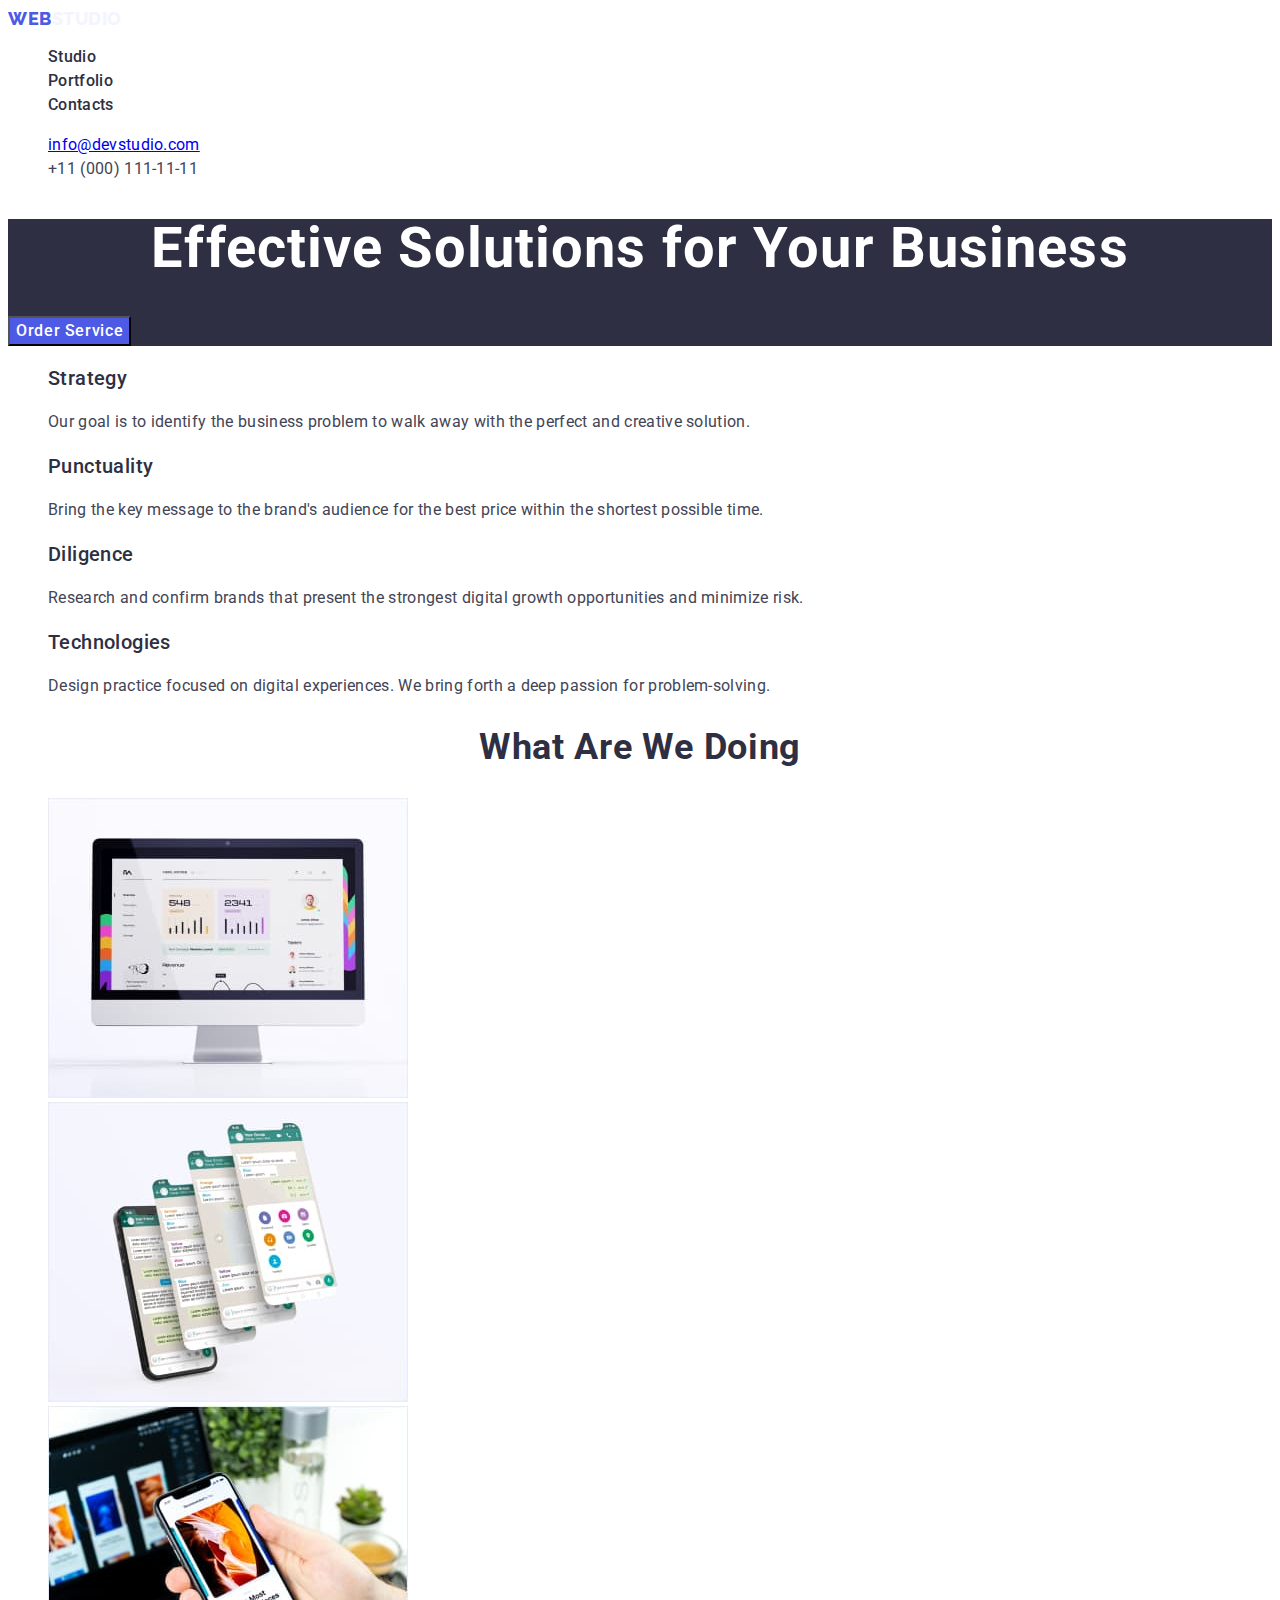
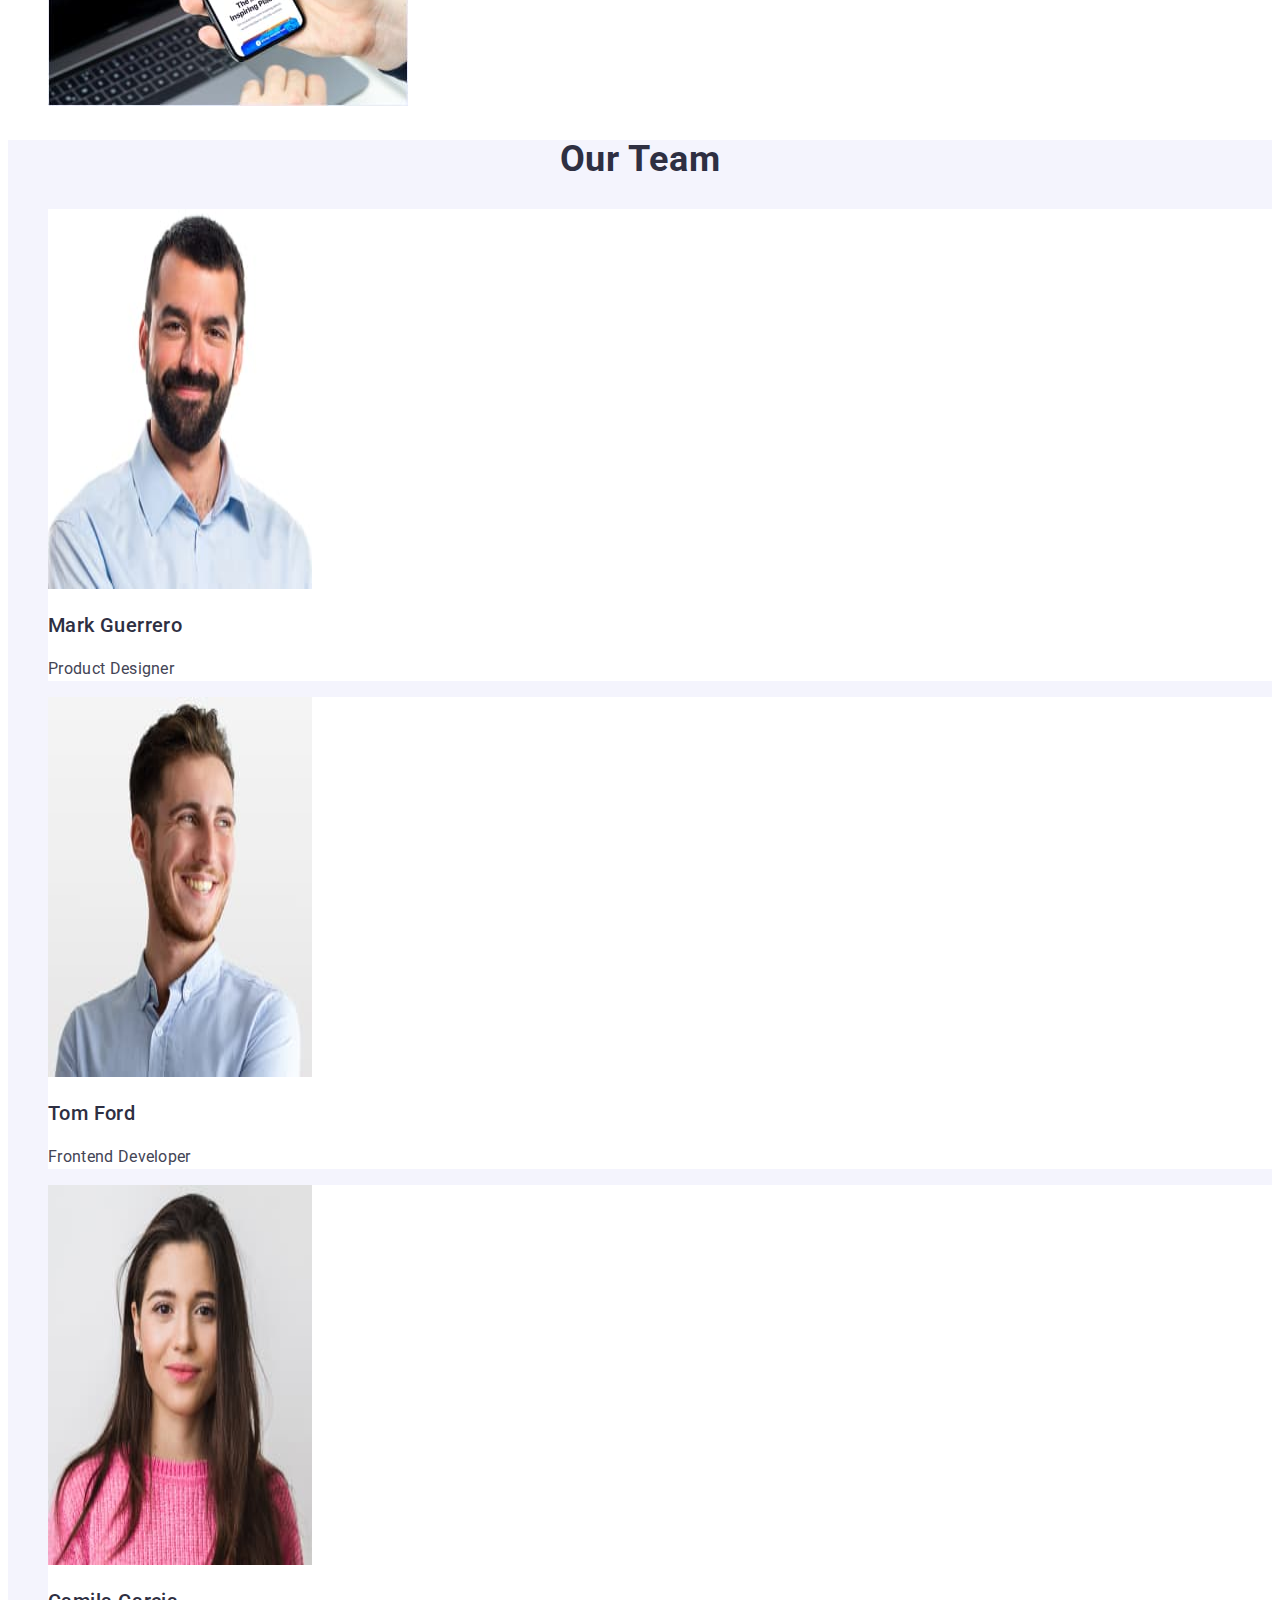
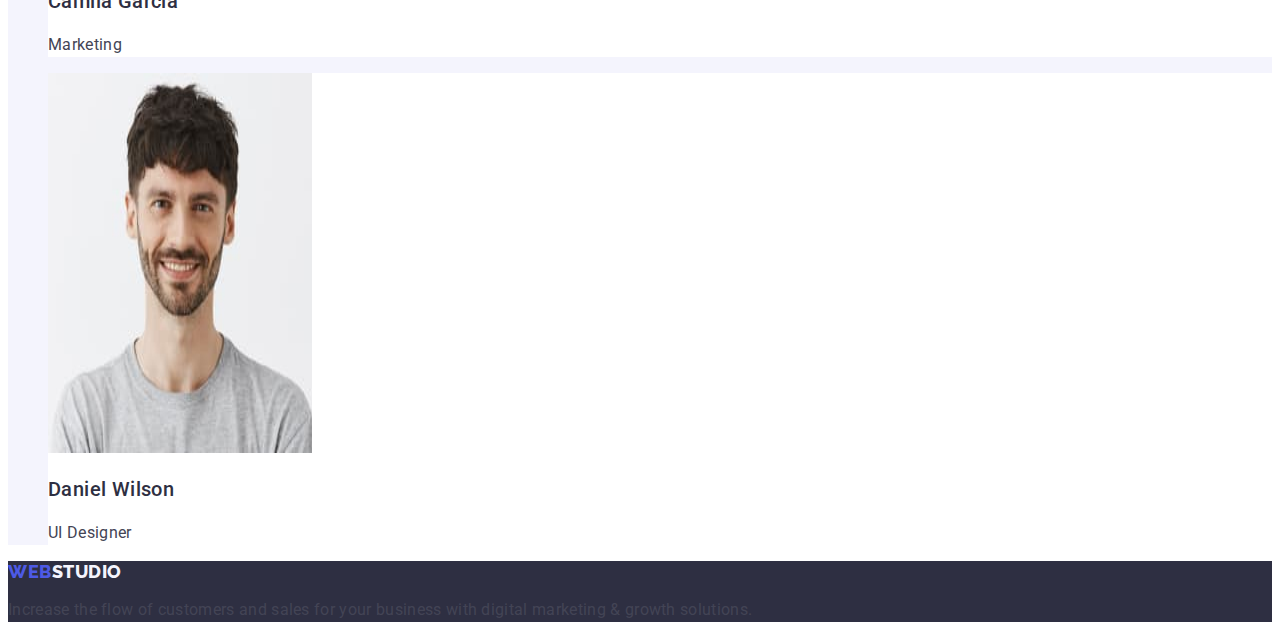
==== commit 017bd0a6: "fix mistakes" ====
--- a/index.html
+++ b/index.html
@@ -23,25 +23,25 @@
         >
         <ul class="menu list">
           <li class="menu-item">
-            <a class="menu-link link" href="./studio.html">Studio</a>
+            <a class="menu-link link" href="./index.html">Studio</a>
           </li>
           <li class="menu-item">
             <a class="menu-link link" href="./portfolio.html">Portfolio</a>
           </li>
           <li class="menu-item">
-            <a class="menu-link link" href="contacts">Contacts</a>
+            <a class="menu-link link" href="">Contacts</a>
           </li>
         </ul>
       </nav>
-      <address>
-        <ul class="address list">
-          <li class="address-item">
-            <a class="mail link" href="mailto:info@devstudio.com"
+      <address class="contacts">
+        <ul class="contacts list link">
+          <li class="contacts-item">
+            <a class="contacts-link" href="mailto:info@devstudio.com"
               >info@devstudio.com</a
             >
           </li>
-          <li class="address-item">
-            <a class="phone-number link" href="tel:+110001111111"
+          <li class="contacts-item">
+            <a class="contacts link" href="tel:+110001111111"
               >+11 (000) 111-11-11</a
             >
           </li>
@@ -57,7 +57,7 @@
         <button class="modal-btn" type="button">Order Service</button>
       </section>
       <!-- FEATURES -->
-      <section>
+      <section class="features">
         <h2 hidden>Features</h2>
         <ul class="list">
           <li>
@@ -122,10 +122,10 @@
         </ul>
       </section>
       <!-- OUR TEAM -->
-      <section>
+      <section class="team">
         <h2 class="secondary-title">Our Team</h2>
         <ul class="list">
-          <li>
+          <li class="photo-list">
             <img
               src="./images/img-team/team-card1.jpg"
               alt="Mark Guerrero"
@@ -135,7 +135,7 @@
             <h3 class="foto-title">Mark Guerrero</h3>
             <p class="foto-text">Product Designer</p>
           </li>
-          <li>
+          <li class="photo-list">
             <img
               src="./images/img-team/team-card2.jpg"
               alt="Tom Ford"
@@ -145,7 +145,7 @@
             <h3 class="foto-title">Tom Ford</h3>
             <p class="foto-text">Frontend Developer</p>
           </li>
-          <li>
+          <li class="photo-list">
             <img
               src="./images/img-team/team-card3.jpg"
               alt="Camila Garcia"
@@ -155,7 +155,7 @@
             <h3 class="foto-title">Camila Garcia</h3>
             <p class="foto-text">Marketing</p>
           </li>
-          <li>
+          <li class="photo-list">
             <img
               src="./images/img-team/team-card4.jpg"
               alt="Daniel Wilson"
@@ -169,7 +169,7 @@
       </section>
     </main>
     <!-- FOOTER -->
-    <footer>
+    <footer class="footer">
       <a class="logo link" href="./index.html"
         >Web <span class="logo-studio">Studio</span></a
       >
--- a/css/styles.css
+++ b/css/styles.css
@@ -36,7 +36,7 @@
   color: #4d5ae5;
 }
 .logo-studio {
-  color: var(--secondary-color-text);
+  color: #f4f4fd;
 }
 .menu-link {
   font-weight: 500;
@@ -49,27 +49,32 @@
 .menu-link:focus {
   color: var(--accent-color);
 }
-.address-item {
+.contacts {
   font-weight: 400;
   font-style: normal;
   font-size: 16px;
   line-height: 1.5;
   color: var(--primary-color-text);
 }
-.address-item:hover,
-.address-item:focus {
+.contacts:hover,
+.contacts:focus {
   color: var(--accent-color);
 }
 /* HERO */
+.hero {
+  background-color: #2e2f42;
+}
 .main-title {
   font-weight: 700;
   font-size: 56px;
   line-height: 1.07;
   text-align: center;
+  letter-spacing: 0.02em;
 
   color: #ffffff;
 }
 .modal-btn {
+  font-family: var(--primary-font);
   font-weight: 500;
   font-size: 16px;
   line-height: 1.5;
@@ -90,6 +95,7 @@
   font-weight: 500;
   font-size: 20px;
   line-height: 1.2;
+  letter-spacing: 0.02em;
 
   color: var(--secondary-color-text);
 }
@@ -99,12 +105,14 @@
   line-height: 1.5;
   color: var(--primary-color-text);
 }
+/* OUT TEAM */
 .secondary-title {
   font-weight: 700;
   font-size: 36px;
   line-height: 1.11;
   text-align: center;
   text-transform: capitalize;
+  letter-spacing: 0.02em;
   color: var(--secondary-color-text);
 }
 .text-section {
@@ -113,12 +121,18 @@
   line-height: 1.5;
   color: var(--primary-color-text);
 }
-/* OUT TEAM */
 
+.team {
+  background-color: #f4f4fd;
+}
+.photo-list {
+  background-color: var(--background-color);
+}
 .foto-title {
   font-weight: 500;
   font-size: 20px;
   line-height: 1.2;
+  letter-spacing: 0.02em;
   color: var(--secondary-color-text);
 }
 .foto-text {
@@ -126,6 +140,10 @@
   font-size: 16px;
   line-height: 1.5;
   color: var(--primary-color-text);
+}
+/* FOOTER */
+.footer {
+  background-color: #2e2f42;
 }
 .slogan {
   font-weight: 400;
@@ -159,12 +177,14 @@
   font-weight: 500;
   font-size: 20px;
   line-height: 1.2;
+  letter-spacing: 0.02em;
   color: var(--secondary-color-text);
 }
 .descr {
   font-weight: 400;
   font-size: 16px;
   line-height: 1.5;
+  letter-spacing: 0.02em;
 
   color: var(--primary-color-text);
 }
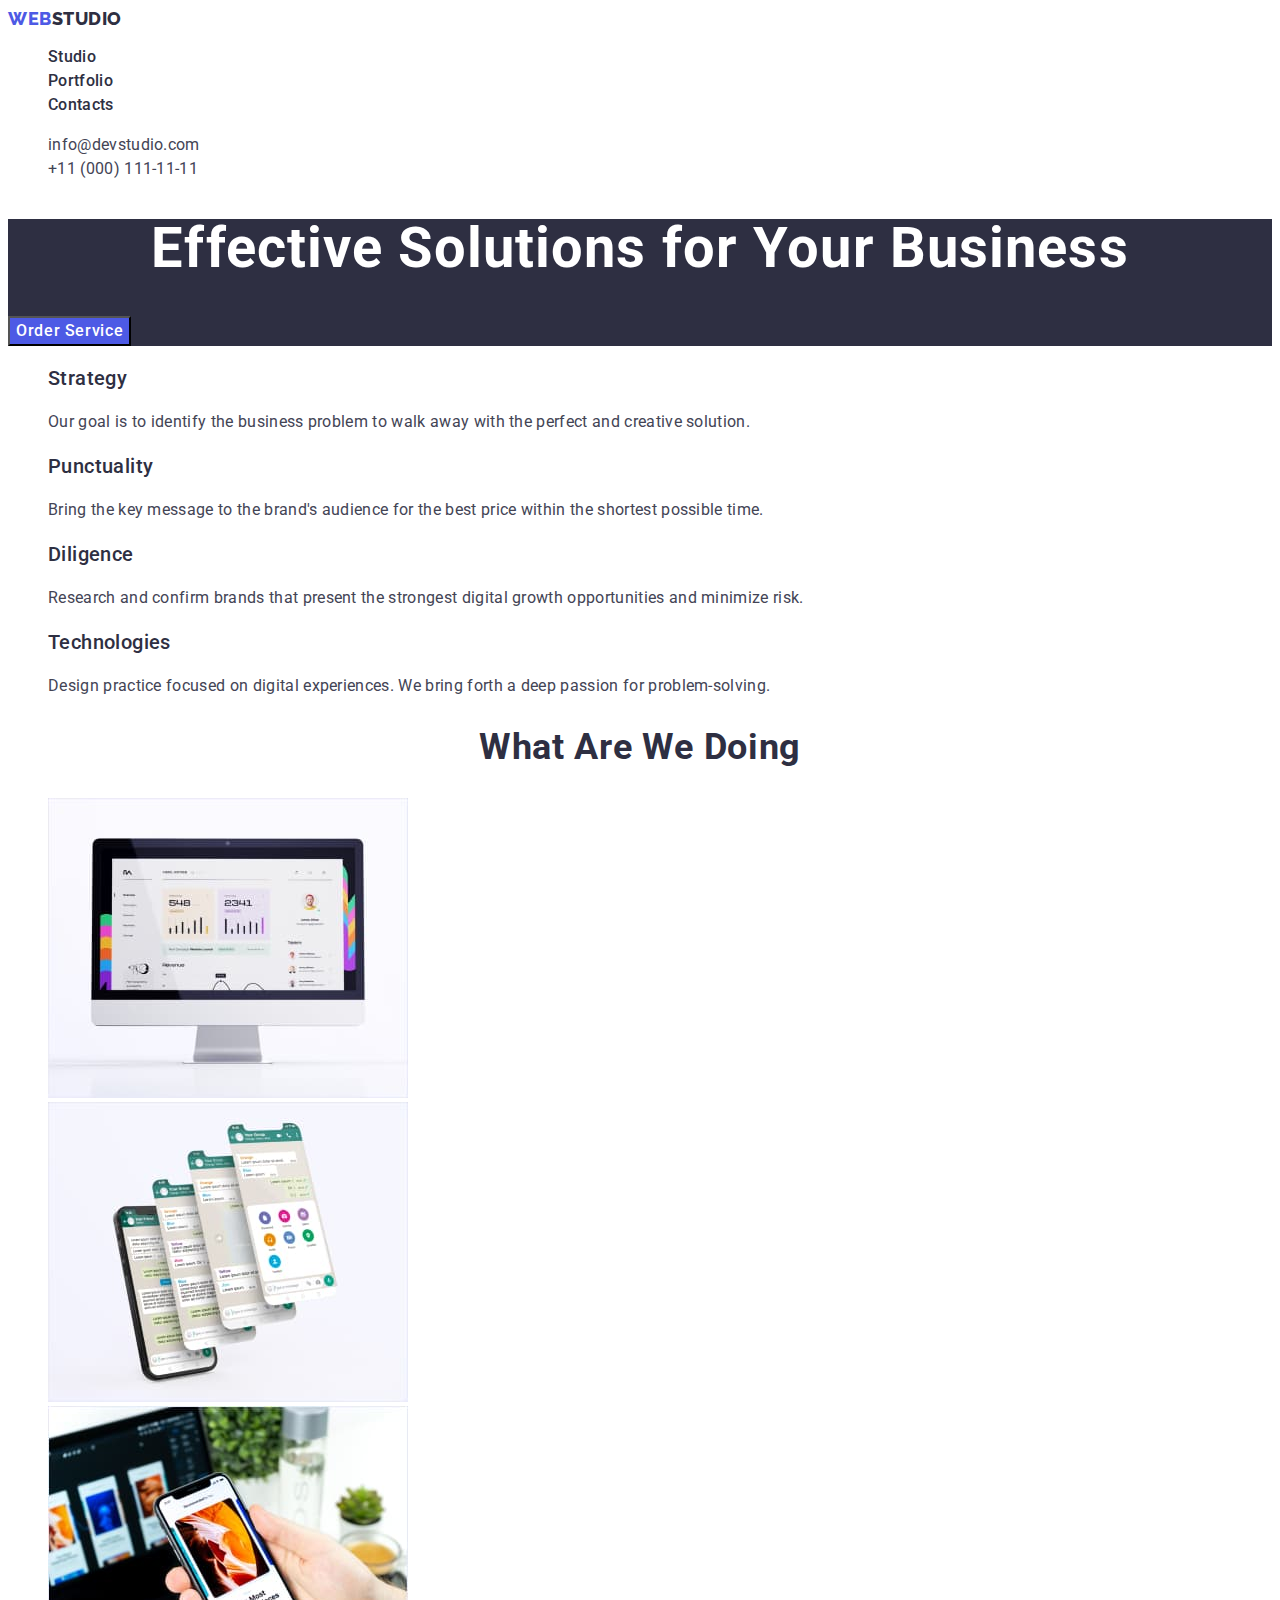
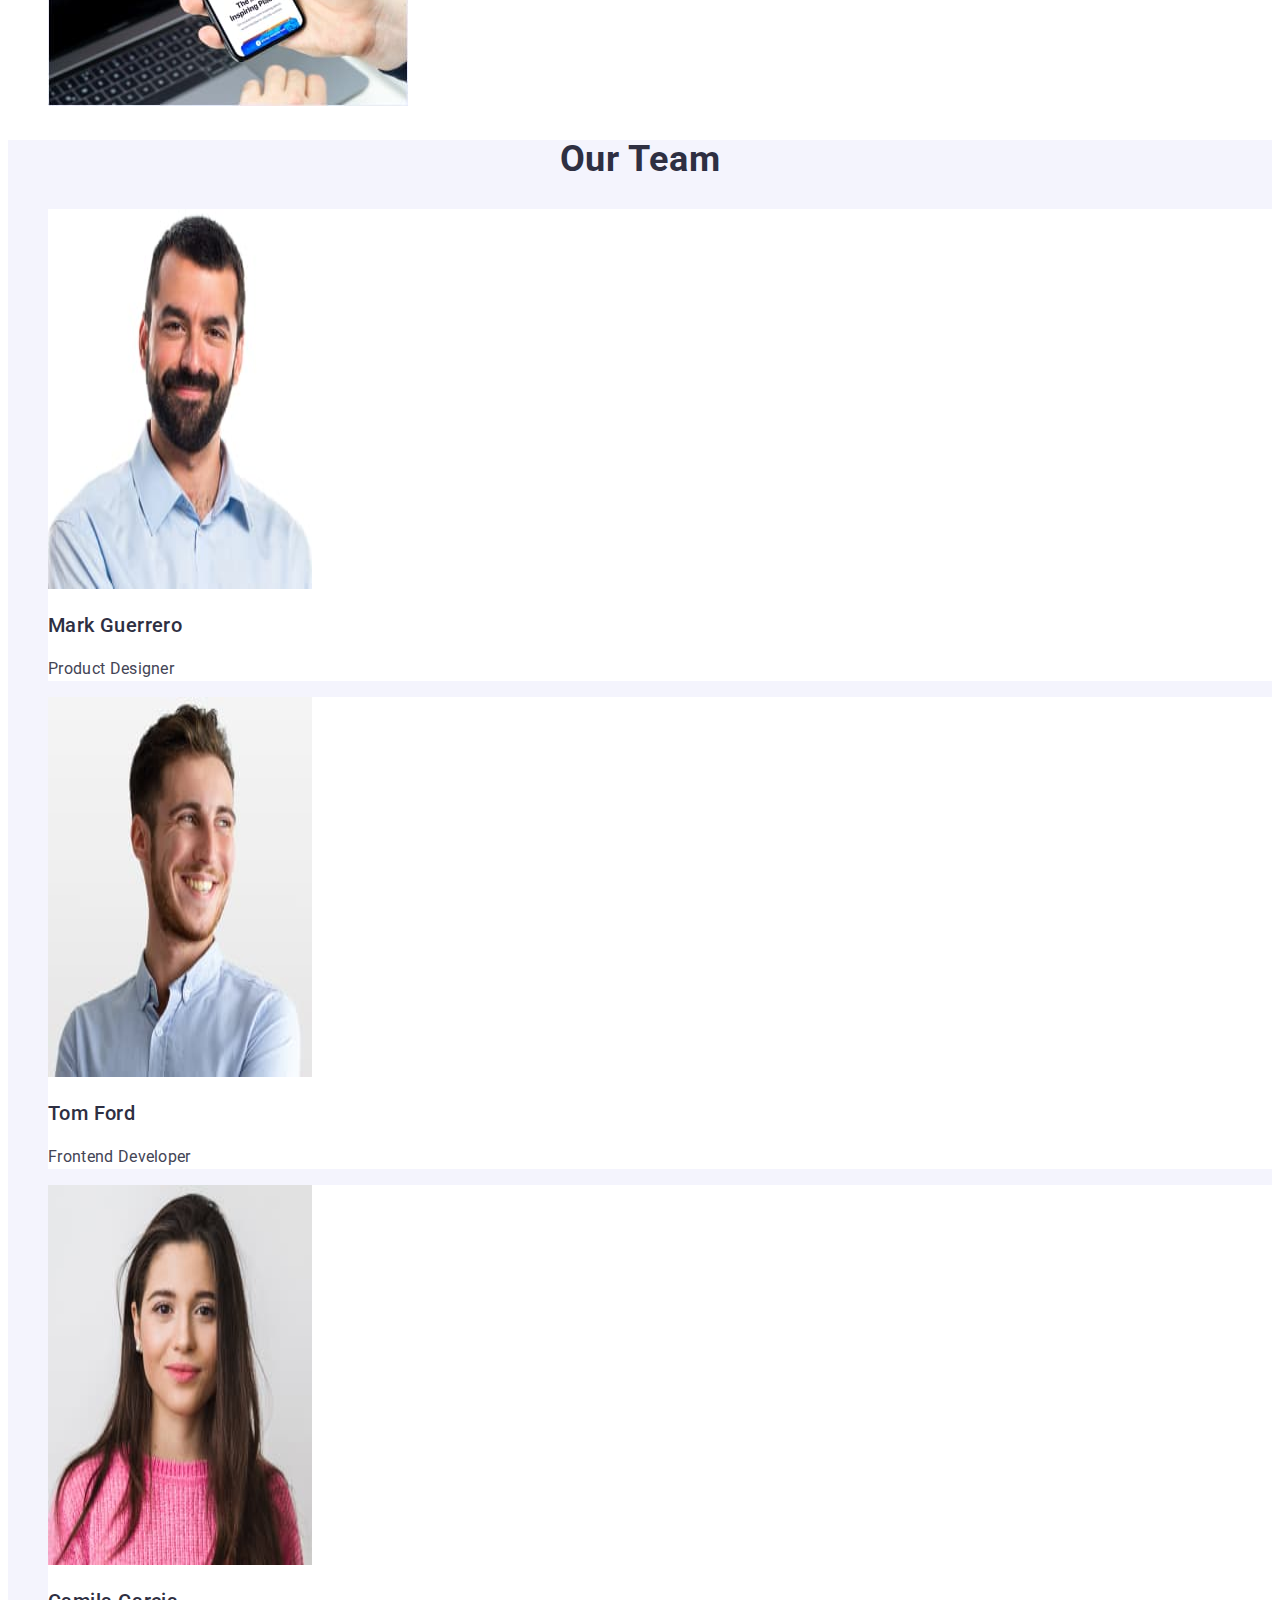
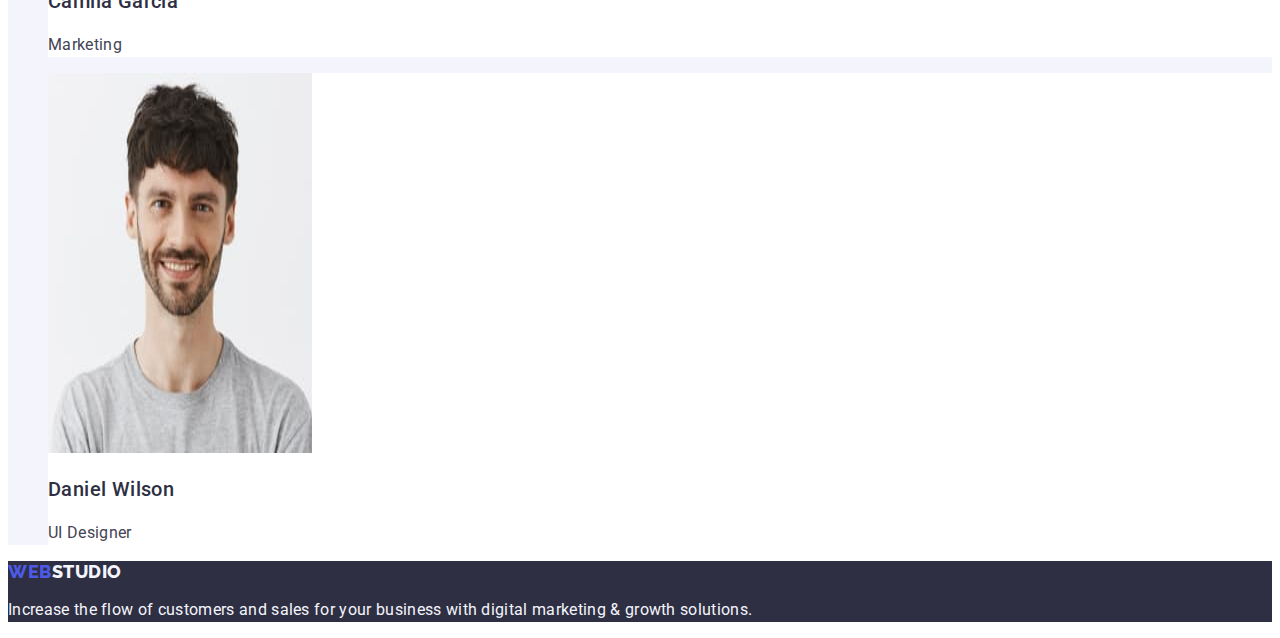
==== commit d7083ed5: "correct mistakes" ====
--- a/index.html
+++ b/index.html
@@ -34,14 +34,14 @@
         </ul>
       </nav>
       <address class="contacts">
-        <ul class="contacts list link">
+        <ul class="contacts list">
           <li class="contacts-item">
-            <a class="contacts-link" href="mailto:info@devstudio.com"
+            <a class="contacts-link link" href="mailto:info@devstudio.com"
               >info@devstudio.com</a
             >
           </li>
           <li class="contacts-item">
-            <a class="contacts link" href="tel:+110001111111"
+            <a class="contacts-link link" href="tel:+110001111111"
               >+11 (000) 111-11-11</a
             >
           </li>
@@ -58,7 +58,7 @@
       </section>
       <!-- FEATURES -->
       <section class="features">
-        <h2 hidden>Features</h2>
+        <h2 hidden class="hidden-title">Features</h2>
         <ul class="list">
           <li>
             <h3 class="title-section">Strategy</h3>
@@ -171,7 +171,7 @@
     <!-- FOOTER -->
     <footer class="footer">
       <a class="logo link" href="./index.html"
-        >Web <span class="logo-studio">Studio</span></a
+        >Web <span class="logo-studio-footer">Studio</span></a
       >
       <p class="slogan">
         Increase the flow of customers and sales for your business with digital
--- a/css/styles.css
+++ b/css/styles.css
@@ -1,5 +1,6 @@
 :root {
   --background-color: #ffffff;
+  --secondary-background-color: #2e2f42;
   --accent-color: #404bbf;
   --primary-font: "Roboto", sans-serif;
   --secondary-font: "Raleway", sans-serif;
@@ -36,7 +37,7 @@
   color: #4d5ae5;
 }
 .logo-studio {
-  color: #f4f4fd;
+  color: var(--secondary-color-text);
 }
 .menu-link {
   font-weight: 500;
@@ -60,9 +61,19 @@
 .contacts:focus {
   color: var(--accent-color);
 }
+.contacts-link {
+  font-size: 16px;
+  line-height: 1.5;
+  letter-spacing: 0.02em;
+  color: var(--primary-color-text);
+}
+.contacts-link:hover,
+.contacts-link:focus {
+  color: #404bbf;
+}
 /* HERO */
 .hero {
-  background-color: #2e2f42;
+  background-color: var(--secondary-background-color);
 }
 .main-title {
   font-weight: 700;
@@ -142,14 +153,18 @@
   color: var(--primary-color-text);
 }
 /* FOOTER */
+
 .footer {
   background-color: #2e2f42;
 }
+.logo-studio-footer {
+  color: #f4f4fd;
+}
 .slogan {
   font-weight: 400;
   font-size: 16px;
   line-height: 1.5;
-  /* color: #f4f4fd; */
+  color: #f4f4fd;
 }
 
 /* FILTERS */
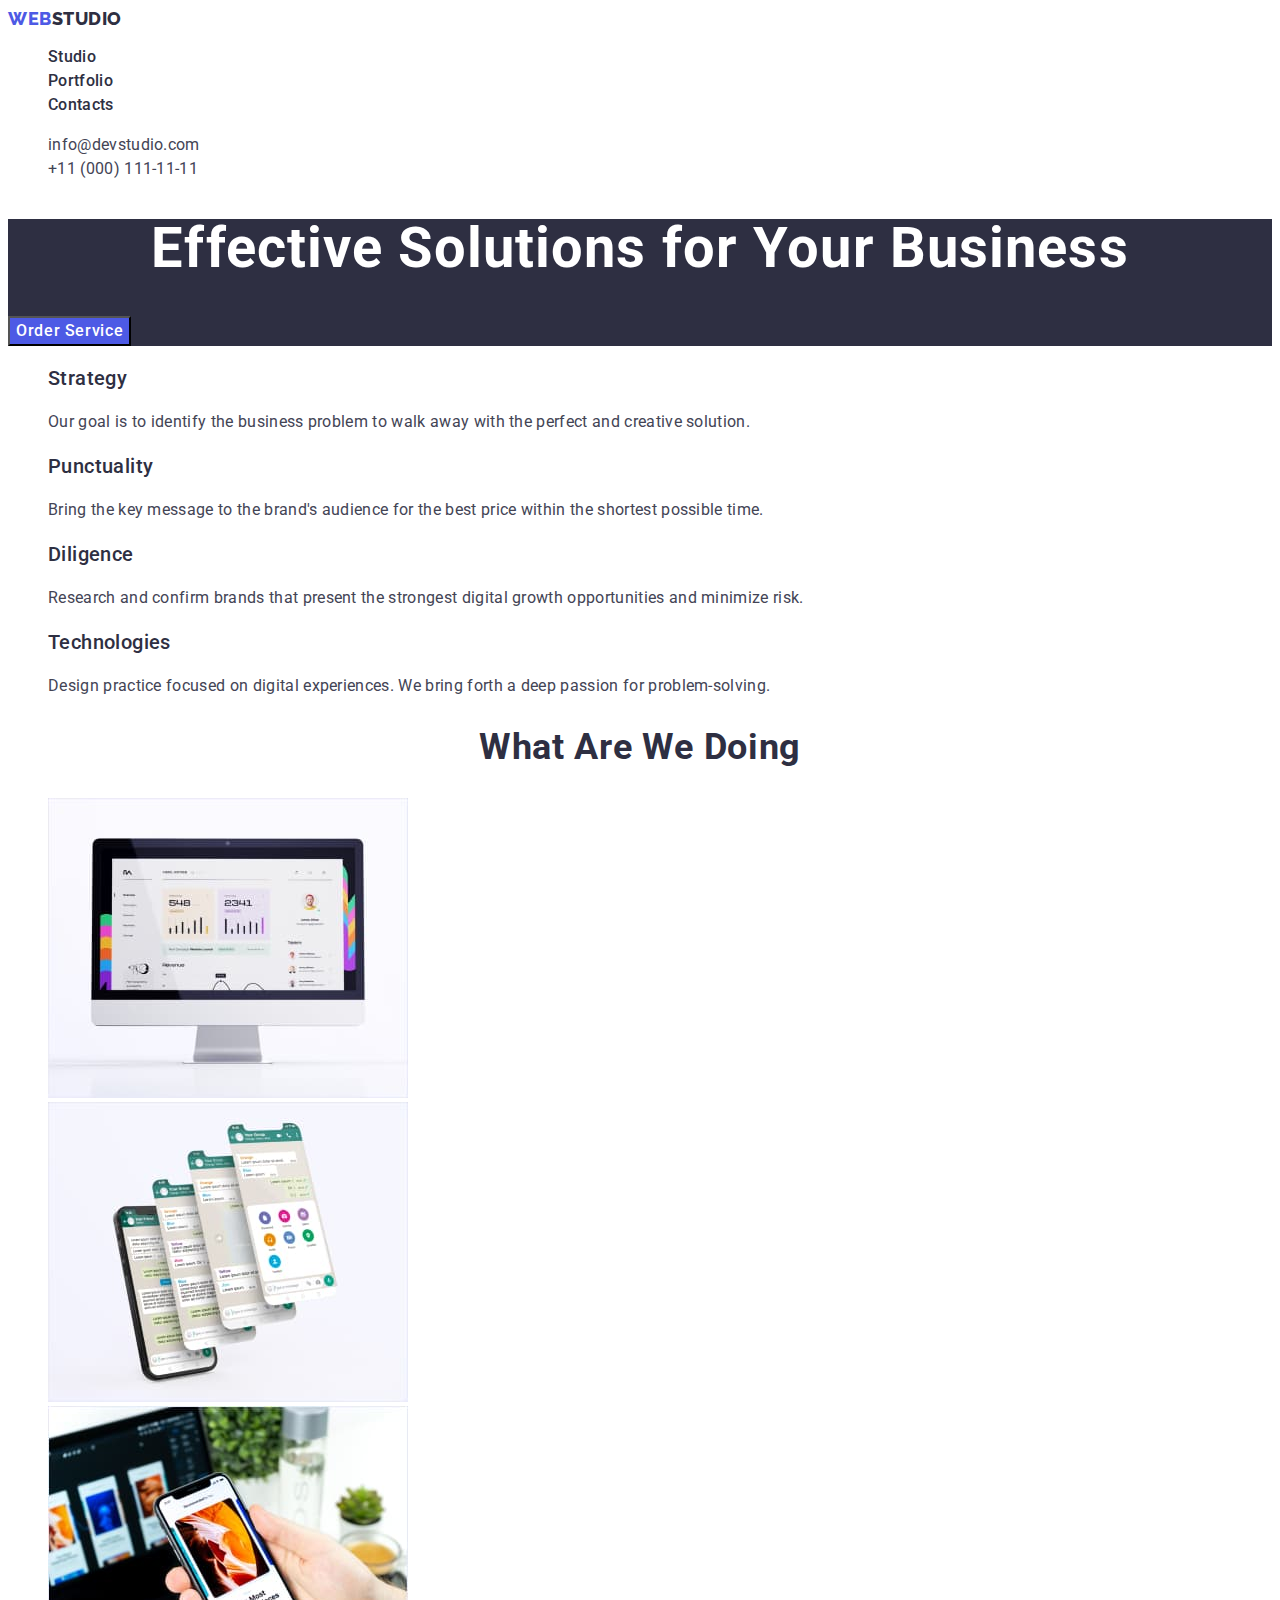
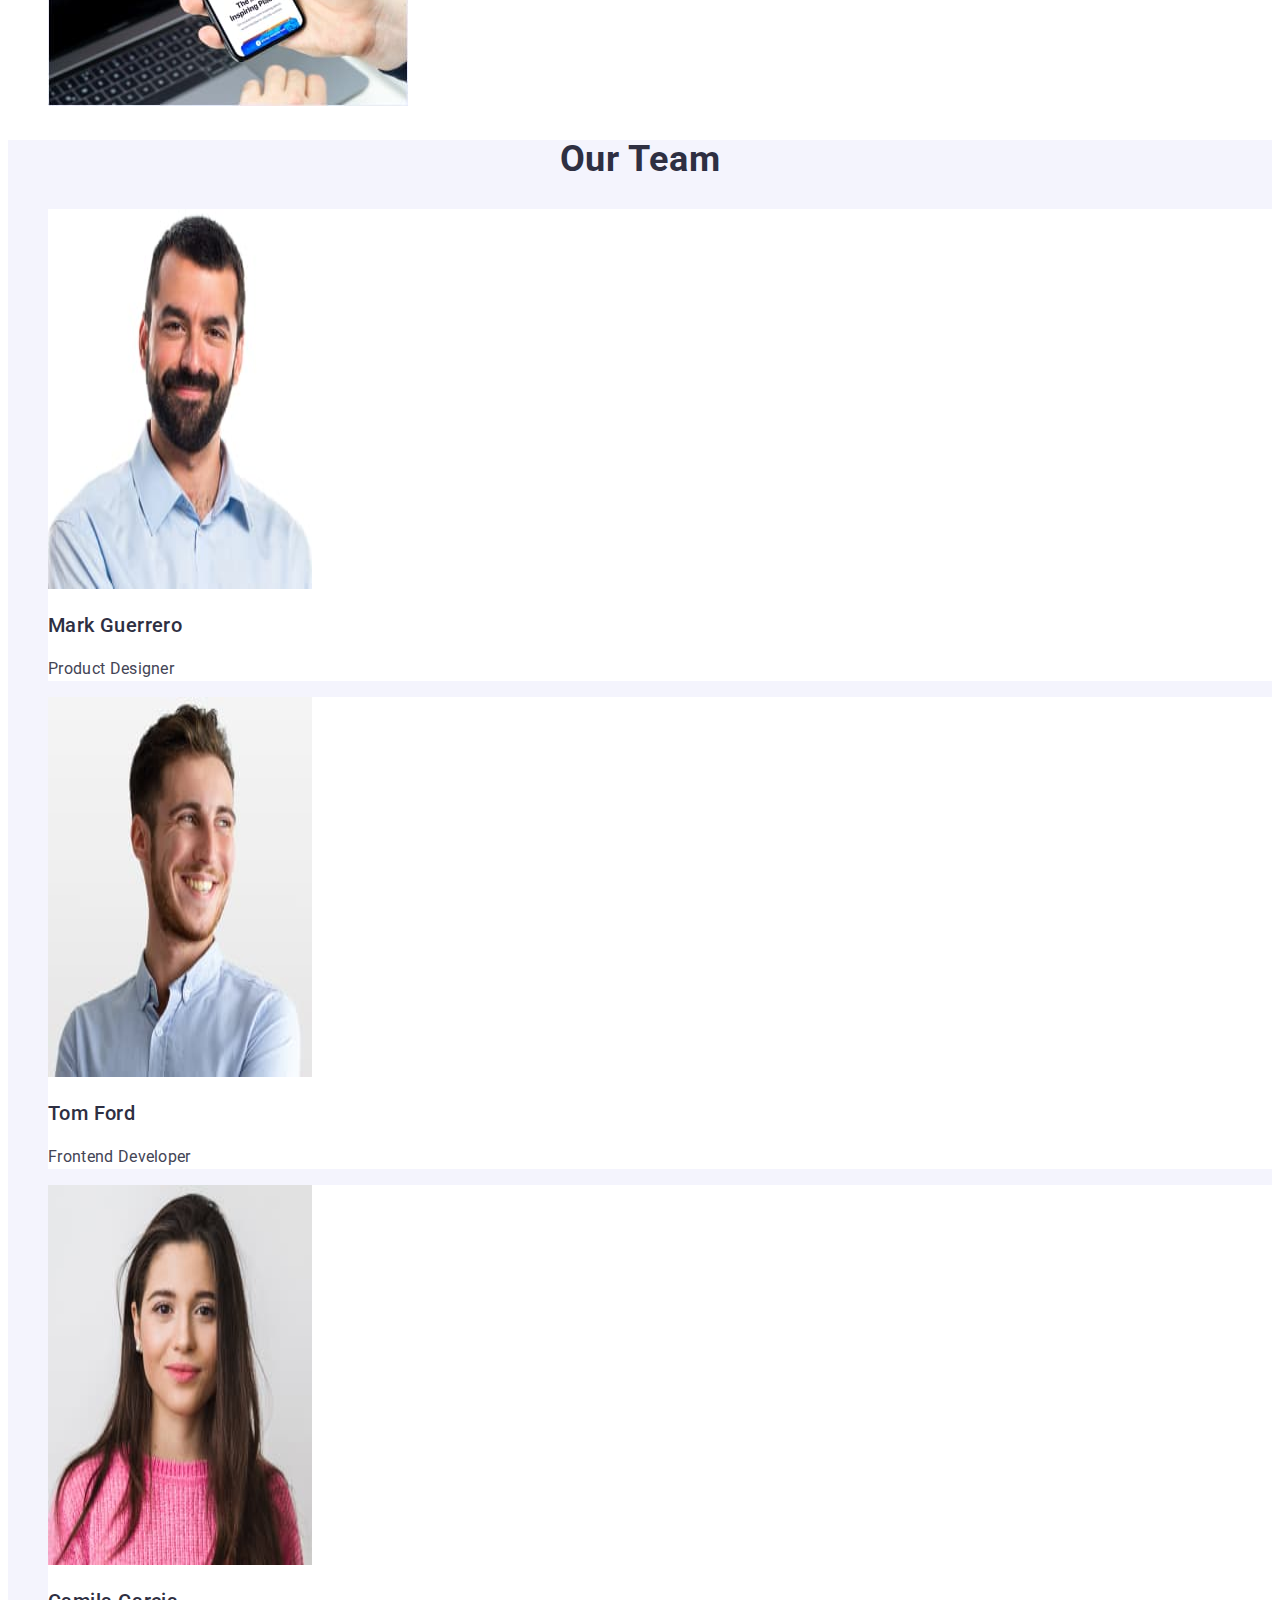
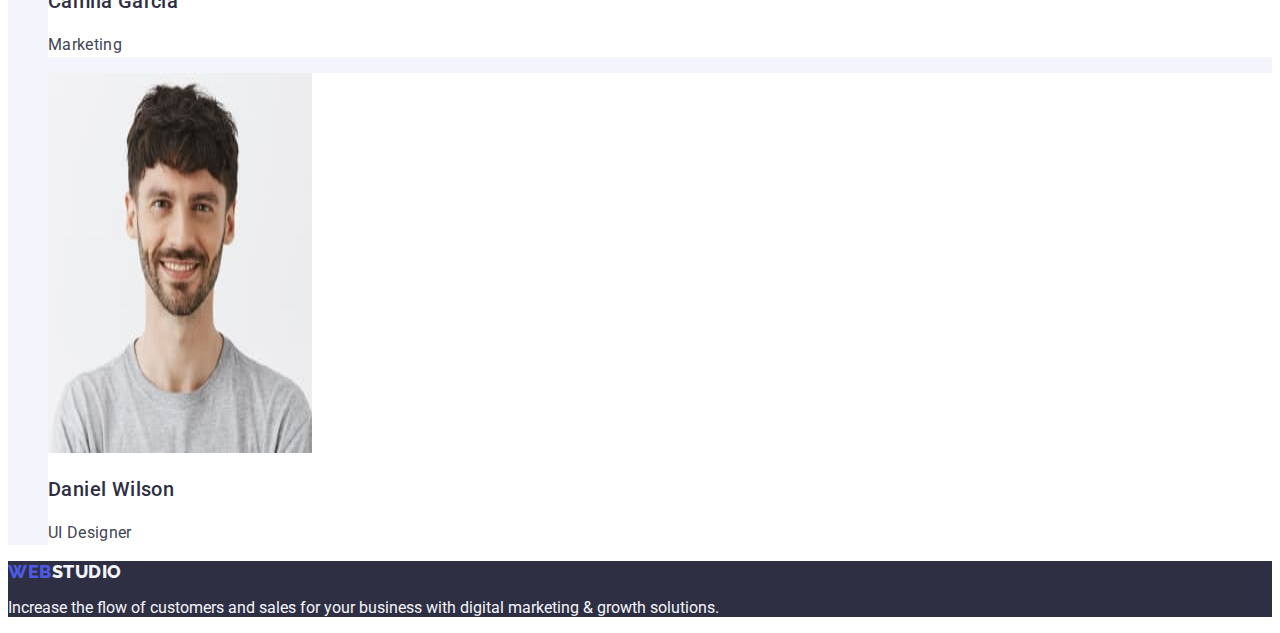
==== commit 8f041860: "css fixing" ====
--- a/index.html
+++ b/index.html
@@ -56,6 +56,7 @@
 
         <button class="modal-btn" type="button">Order Service</button>
       </section>
+
       <!-- FEATURES -->
       <section class="features">
         <h2 hidden class="hidden-title">Features</h2>
@@ -91,7 +92,7 @@
           </li>
         </ul>
       </section>
-      <!-- WHAT ARE WE DOING -->
+      <!-- ABUOT US -->
       <section>
         <h2 class="secondary-title">What are we doing</h2>
         <ul class="list">
--- a/css/styles.css
+++ b/css/styles.css
@@ -16,7 +16,7 @@
 /* COMPONENTS */
 body {
   font-family: var(--primary-font);
-  letter-spacing: 0.02em;
+
   color: var(--primary-color-text);
   background-color: var(--background-color);
 }
@@ -43,6 +43,7 @@
   font-weight: 500;
   font-size: 16px;
   line-height: 1.5;
+  letter-spacing: 0.02em;
 
   color: var(--secondary-color-text);
 }
@@ -51,10 +52,7 @@
   color: var(--accent-color);
 }
 .contacts {
-  font-weight: 400;
   font-style: normal;
-  font-size: 16px;
-  line-height: 1.5;
   color: var(--primary-color-text);
 }
 .contacts:hover,
@@ -76,7 +74,6 @@
   background-color: var(--secondary-background-color);
 }
 .main-title {
-  font-weight: 700;
   font-size: 56px;
   line-height: 1.07;
   text-align: center;
@@ -111,14 +108,12 @@
   color: var(--secondary-color-text);
 }
 .text-section {
-  font-weight: 400;
-  font-size: 16px;
   line-height: 1.5;
+  letter-spacing: 0.02em;
   color: var(--primary-color-text);
 }
-/* OUT TEAM */
+/* ABOUT US */
 .secondary-title {
-  font-weight: 700;
   font-size: 36px;
   line-height: 1.11;
   text-align: center;
@@ -126,13 +121,7 @@
   letter-spacing: 0.02em;
   color: var(--secondary-color-text);
 }
-.text-section {
-  font-weight: 400;
-  font-size: 16px;
-  line-height: 1.5;
-  color: var(--primary-color-text);
-}
-
+/* OUR TEAM */
 .team {
   background-color: #f4f4fd;
 }
@@ -147,9 +136,8 @@
   color: var(--secondary-color-text);
 }
 .foto-text {
-  font-weight: 400;
-  font-size: 16px;
   line-height: 1.5;
+  letter-spacing: 0.02em;
   color: var(--primary-color-text);
 }
 /* FOOTER */
@@ -161,9 +149,6 @@
   color: #f4f4fd;
 }
 .slogan {
-  font-weight: 400;
-  font-size: 16px;
-  line-height: 1.5;
   color: #f4f4fd;
 }
 
@@ -191,16 +176,11 @@
 .subtitle {
   font-weight: 500;
   font-size: 20px;
-  line-height: 1.2;
+  line-height: 1.5;
   letter-spacing: 0.02em;
   color: var(--secondary-color-text);
 }
 .descr {
-  font-weight: 400;
-  font-size: 16px;
-  line-height: 1.5;
   letter-spacing: 0.02em;
-
   color: var(--primary-color-text);
 }
-/* ITEMS */
